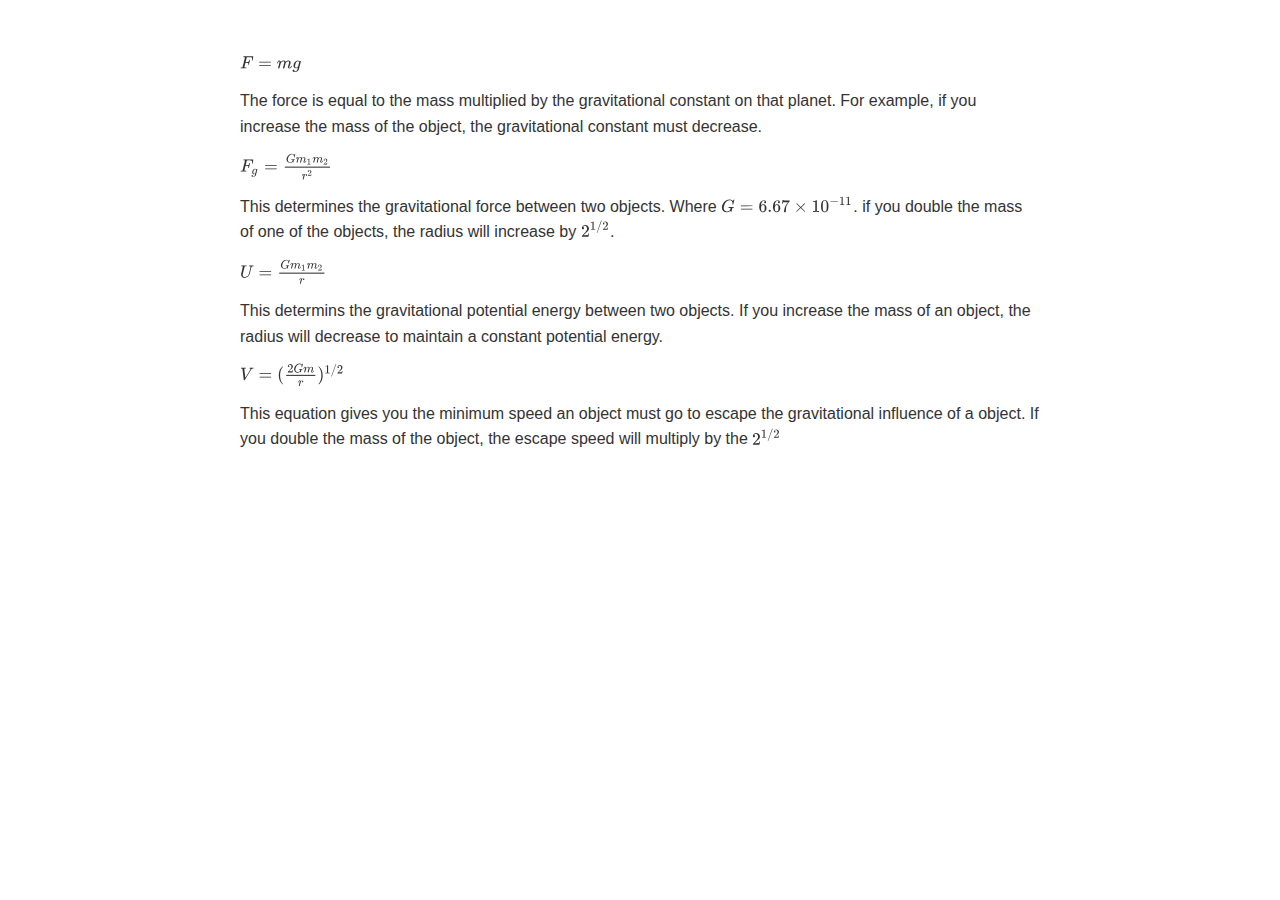
==== equations.html @ 5e61f036 "MathJax" ====
<!doctype html>
<html>
<head>
<meta charset='UTF-8'><meta name='viewport' content='width=device-width initial-scale=1'>
<title></title><link href='http://fonts.googleapis.com/css?family=Open+Sans:400italic,700italic,700,400&subset=latin,latin-ext' rel='stylesheet' type='text/css'><style type='text/css'>html, body {overflow-x: initial !important;}html { font-size: 14px; background-color: rgb(255, 255, 255); color: rgb(51, 51, 51); }
body { margin: 0px; padding: 0px; height: auto; bottom: 0px; top: 0px; left: 0px; right: 0px; font-family: 'Helvetica Neue', Helvetica, Arial, sans-serif; font-size: 1rem; line-height: 1.42857143; overflow-x: hidden; background-image: inherit; background-size: inherit; background-attachment: inherit; background-origin: inherit; background-clip: inherit; background-color: inherit; background-position: inherit inherit; background-repeat: inherit inherit; }
a:active, a:hover { outline: 0px; }
.in-text-selection, ::selection { background-color: rgb(181, 214, 252); text-shadow: none; background-position: initial initial; background-repeat: initial initial; }
#write { margin: 0px auto; height: auto; width: inherit; word-break: normal; word-wrap: break-word; position: relative; padding-bottom: 70px; white-space: pre-wrap; overflow-x: auto; }
.for-image #write { padding-left: 8px; padding-right: 8px; }
body.typora-export { padding-left: 30px; padding-right: 30px; }
@media screen and (max-width: 500px) { 
  body.typora-export { padding-left: 0px; padding-right: 0px; }
  .CodeMirror-sizer { margin-left: 0px !important; }
  .CodeMirror-gutters { display: none !important; }
}
.typora-export #write { margin: 0px auto; }
#write > p:first-child, #write > ul:first-child, #write > ol:first-child, #write > pre:first-child, #write > blockquote:first-child, #write > div:first-child, #write > table:first-child { margin-top: 30px; }
#write li > table:first-child { margin-top: -20px; }
img { max-width: 100%; vertical-align: middle; }
input, button, select, textarea { color: inherit; font-family: inherit; font-size: inherit; font-style: inherit; font-variant-caps: inherit; font-weight: inherit; line-height: inherit; }
input[type="checkbox"], input[type="radio"] { line-height: normal; padding: 0px; }
::before, ::after, * { box-sizing: border-box; }
#write p, #write h1, #write h2, #write h3, #write h4, #write h5, #write h6, #write div, #write pre { width: inherit; }
#write p, #write h1, #write h2, #write h3, #write h4, #write h5, #write h6 { position: relative; }
h1 { font-size: 2rem; }
h2 { font-size: 1.8rem; }
h3 { font-size: 1.6rem; }
h4 { font-size: 1.4rem; }
h5 { font-size: 1.2rem; }
h6 { font-size: 1rem; }
p { -webkit-margin-before: 1rem; -webkit-margin-after: 1rem; -webkit-margin-start: 0px; -webkit-margin-end: 0px; }
.mathjax-block { margin-top: 0px; margin-bottom: 0px; -webkit-margin-before: 0rem; -webkit-margin-after: 0rem; }
.hidden { display: none; }
.md-blockmeta { color: rgb(204, 204, 204); font-weight: bold; font-style: italic; }
a { cursor: pointer; }
#write input[type="checkbox"] { cursor: pointer; width: inherit; height: inherit; margin: 4px 0px 0px; }
tr { break-inside: avoid; break-after: auto; }
thead { display: table-header-group; }
table { border-collapse: collapse; border-spacing: 0px; width: 100%; overflow: auto; break-inside: auto; text-align: left; }
table.md-table td { min-width: 80px; }
.CodeMirror-gutters { border-right-width: 0px; background-color: inherit; }
.CodeMirror { text-align: left; }
.CodeMirror-placeholder { opacity: 0.3; }
.CodeMirror pre { padding: 0px 4px; }
.CodeMirror-lines { padding: 0px; }
div.hr:focus { cursor: none; }
pre { white-space: pre-wrap; }
.CodeMirror-gutters { margin-right: 4px; }
.md-fences { font-size: 0.9rem; display: block; break-inside: avoid; text-align: left; overflow: visible; white-space: pre; background-image: inherit; background-size: inherit; background-attachment: inherit; background-origin: inherit; background-clip: inherit; background-color: inherit; position: relative !important; background-position: inherit inherit; background-repeat: inherit inherit; }
.md-diagram-panel { width: 100%; margin-top: 10px; text-align: center; padding-top: 0px; padding-bottom: 8px; overflow-x: auto; }
.md-fences .CodeMirror.CodeMirror-wrap { top: -1.6em; margin-bottom: -1.6em; }
.md-fences.mock-cm { white-space: pre-wrap; }
.show-fences-line-number .md-fences { padding-left: 0px; }
.show-fences-line-number .md-fences.mock-cm { padding-left: 40px; }
.footnotes { opacity: 0.8; font-size: 0.9rem; padding-top: 1em; padding-bottom: 1em; }
.footnotes + .footnotes { margin-top: -1em; }
.md-reset { margin: 0px; padding: 0px; border: 0px; outline: 0px; vertical-align: top; background-color: transparent; text-decoration: none; text-shadow: none; float: none; position: static; width: auto; height: auto; white-space: nowrap; cursor: inherit; line-height: normal; font-weight: normal; text-align: left; box-sizing: content-box; direction: ltr; background-position: initial initial; background-repeat: initial initial; }
li div { padding-top: 0px; }
blockquote { margin: 1rem 0px; }
li p, li .mathjax-block { margin: 0.5rem 0px; }
li { margin: 0px; position: relative; }
blockquote > :last-child { margin-bottom: 0px; }
blockquote > :first-child { margin-top: 0px; }
.footnotes-area { color: rgb(136, 136, 136); margin-top: 0.714rem; padding-bottom: 0.143rem; }
@media print { 
  html, body { height: 100%; }
  .typora-export * { -webkit-print-color-adjust: exact; }
  h1, h2, h3, h4, h5, h6 { break-after: avoid-page; orphans: 2; }
  p { orphans: 4; }
  html.blink-to-pdf { font-size: 13px; }
  .typora-export #write { padding-left: 1cm; padding-right: 1cm; }
  .typora-export #write::after { height: 0px; }
  @page { margin: 20mm 0mm; }
}
.footnote-line { margin-top: 0.714em; font-size: 0.7em; }
a img, img a { cursor: pointer; }
pre.md-meta-block { font-size: 0.8rem; min-height: 2.86rem; white-space: pre-wrap; background-color: rgb(204, 204, 204); display: block; overflow-x: hidden; background-position: initial initial; background-repeat: initial initial; }
p .md-image:only-child { display: inline-block; width: 100%; text-align: center; }
#write .MathJax_Display { margin: 0.8em 0px 0px; }
.mathjax-block { white-space: pre; overflow: hidden; width: 100%; }
p + .mathjax-block { margin-top: -1.143rem; }
.mathjax-block:not(:empty)::after { display: none; }
[contenteditable="true"]:active, [contenteditable="true"]:focus { outline: none; box-shadow: none; }
.task-list { list-style-type: none; }
.task-list-item { position: relative; padding-left: 1em; }
.task-list-item input { position: absolute; top: 0px; left: 0px; }
.math { font-size: 1rem; }
.md-toc { min-height: 3.58rem; position: relative; font-size: 0.9rem; border-top-left-radius: 10px; border-top-right-radius: 10px; border-bottom-right-radius: 10px; border-bottom-left-radius: 10px; }
.md-toc-content { position: relative; margin-left: 0px; }
.md-toc::after, .md-toc-content::after { display: none; }
.md-toc-item { display: block; color: rgb(65, 131, 196); text-decoration: none; }
.md-toc-inner:hover { }
.md-toc-inner { display: inline-block; cursor: pointer; }
.md-toc-h1 .md-toc-inner { margin-left: 0px; font-weight: bold; }
.md-toc-h2 .md-toc-inner { margin-left: 2em; }
.md-toc-h3 .md-toc-inner { margin-left: 4em; }
.md-toc-h4 .md-toc-inner { margin-left: 6em; }
.md-toc-h5 .md-toc-inner { margin-left: 8em; }
.md-toc-h6 .md-toc-inner { margin-left: 10em; }
@media screen and (max-width: 48em) { 
  .md-toc-h3 .md-toc-inner { margin-left: 3.5em; }
  .md-toc-h4 .md-toc-inner { margin-left: 5em; }
  .md-toc-h5 .md-toc-inner { margin-left: 6.5em; }
  .md-toc-h6 .md-toc-inner { margin-left: 8em; }
}
a.md-toc-inner { font-size: inherit; font-style: inherit; font-weight: inherit; line-height: inherit; }
.footnote-line a:not(.reversefootnote) { color: inherit; }
.md-attr { display: none; }
.md-fn-count::after { content: '.'; }
.md-tag { opacity: 0.5; }
.md-comment { color: rgb(162, 127, 3); opacity: 0.8; font-family: monospace; }
code { text-align: left; }
h1 .md-tag, h2 .md-tag, h3 .md-tag, h4 .md-tag, h5 .md-tag, h6 .md-tag { font-weight: initial; opacity: 0.35; }
a.md-print-anchor { border: none !important; display: inline-block !important; position: absolute !important; width: 1px !important; right: 0px !important; outline: none !important; background-color: transparent !important; text-shadow: initial !important; background-position: initial initial !important; background-repeat: initial initial !important; }
.md-inline-math .MathJax_SVG .noError { display: none !important; }
.mathjax-block .MathJax_SVG_Display { text-align: center; margin: 1em 0em; position: relative; text-indent: 0px; max-width: none; max-height: none; min-height: 0px; min-width: 100%; width: auto; display: block !important; }
.MathJax_SVG_Display, .md-inline-math .MathJax_SVG_Display { width: auto; margin: inherit; display: inline-block !important; }
.MathJax_SVG .MJX-monospace { font-family: monospace; }
.MathJax_SVG .MJX-sans-serif { font-family: sans-serif; }
.MathJax_SVG { display: inline; font-style: normal; font-weight: normal; line-height: normal; zoom: 90%; text-indent: 0px; text-align: left; text-transform: none; letter-spacing: normal; word-spacing: normal; word-wrap: normal; white-space: nowrap; float: none; direction: ltr; max-width: none; max-height: none; min-width: 0px; min-height: 0px; border: 0px; padding: 0px; margin: 0px; }
.MathJax_SVG * { transition: none; }


@include-when-export url(http://fonts.googleapis.com/css?family=Open+Sans:400italic,700italic,700,400&subset=latin,latin-ext);

/**
 * css forked from https://github.com/GitbookIO/gitbook 
 * www.gitbook.com
 * Apache License
 * https://github.com/GitbookIO/gitbook/blob/master/LICENSE
 **/

@font-face {
    font-family: 'Open Sans';
    font-style: normal;
    font-weight: normal;
    src: local('Open Sans Regular'),url('file:///Users/riemannian.hypersquares/Library/Application%20Support/abnerworks.Typora/themes/github/400.woff') format('woff')
}

@font-face {
    font-family: 'Open Sans';
    font-style: italic;
    font-weight: normal;
    src: local('Open Sans Italic'),url('file:///Users/riemannian.hypersquares/Library/Application%20Support/abnerworks.Typora/themes/github/400i.woff') format('woff')
}

@font-face {
    font-family: 'Open Sans';
    font-style: normal;
    font-weight: bold;
    src: local('Open Sans Bold'),url('file:///Users/riemannian.hypersquares/Library/Application%20Support/abnerworks.Typora/themes/github/700.woff') format('woff')
}

@font-face {
    font-family: 'Open Sans';
    font-style: italic;
    font-weight: bold;
    src: local('Open Sans Bold Italic'),url('file:///Users/riemannian.hypersquares/Library/Application%20Support/abnerworks.Typora/themes/github/700i.woff') format('woff')
}

html {
    font-size: 16px;
}

body {
    font-family: "Open Sans","Clear Sans","Helvetica Neue",Helvetica,Arial,sans-serif;
    color: rgb(51, 51, 51);
    line-height: 1.6;
}

#write{
    max-width: 860px;
  	margin: 0 auto;
  	padding: 20px 30px 40px 30px;
	padding-top: 20px;
    padding-bottom: 100px;
}
#write > ul:first-child,
#write > ol:first-child{
    margin-top: 30px;
}

body > *:first-child {
    margin-top: 0 !important;
}
body > *:last-child {
    margin-bottom: 0 !important;
}
a {
    color: #4183C4;
}
h1,
h2,
h3,
h4,
h5,
h6 {
    position: relative;
    margin-top: 1rem;
    margin-bottom: 1rem;
    font-weight: bold;
    line-height: 1.4;
    cursor: text;
}
h1:hover a.anchor,
h2:hover a.anchor,
h3:hover a.anchor,
h4:hover a.anchor,
h5:hover a.anchor,
h6:hover a.anchor {
    /*background: url("file:///Users/riemannian.hypersquares/Library/Application%20Support/images/modules/styleguide/para.png") no-repeat 10px center;*/
    text-decoration: none;
}
h1 tt,
h1 code {
    font-size: inherit;
}
h2 tt,
h2 code {
    font-size: inherit;
}
h3 tt,
h3 code {
    font-size: inherit;
}
h4 tt,
h4 code {
    font-size: inherit;
}
h5 tt,
h5 code {
    font-size: inherit;
}
h6 tt,
h6 code {
    font-size: inherit;
}
h1 {
    padding-bottom: .3em;
    font-size: 2.25em;
    line-height: 1.2;
    border-bottom: 1px solid #eee;
}
h2 {
   padding-bottom: .3em;
    font-size: 1.75em;
    line-height: 1.225;
    border-bottom: 1px solid #eee;
}
h3 {
    font-size: 1.5em;
    line-height: 1.43;
}
h4 {
    font-size: 1.25em;
}
h5 {
    font-size: 1em;
}
h6 {
   font-size: 1em;
    color: #777;
}
p,
blockquote,
ul,
ol,
dl,
table{
    margin: 0.8em 0;
}
li>ol,
li>ul {
    margin: 0 0;
}
hr {
    height: 4px;
    padding: 0;
    margin: 16px 0;
    background-color: #e7e7e7;
    border: 0 none;
    overflow: hidden;
    box-sizing: content-box;
    border-bottom: 1px solid #ddd;
}

body > h2:first-child {
    margin-top: 0;
    padding-top: 0;
}
body > h1:first-child {
    margin-top: 0;
    padding-top: 0;
}
body > h1:first-child + h2 {
    margin-top: 0;
    padding-top: 0;
}
body > h3:first-child,
body > h4:first-child,
body > h5:first-child,
body > h6:first-child {
    margin-top: 0;
    padding-top: 0;
}
a:first-child h1,
a:first-child h2,
a:first-child h3,
a:first-child h4,
a:first-child h5,
a:first-child h6 {
    margin-top: 0;
    padding-top: 0;
}
h1 p,
h2 p,
h3 p,
h4 p,
h5 p,
h6 p {
    margin-top: 0;
}
li p.first {
    display: inline-block;
}
ul,
ol {
    padding-left: 30px;
}
ul:first-child,
ol:first-child {
    margin-top: 0;
}
ul:last-child,
ol:last-child {
    margin-bottom: 0;
}
blockquote {
    border-left: 4px solid #dddddd;
    padding: 0 15px;
    color: #777777;
}
blockquote blockquote {
    padding-right: 0;
}
table {
    padding: 0;
    word-break: initial;
}
table tr {
    border-top: 1px solid #cccccc;
    background-color: white;
    margin: 0;
    padding: 0;
}
table tr:nth-child(2n) {
    background-color: #f8f8f8;
}
table tr th {
    font-weight: bold;
    border: 1px solid #cccccc;
    text-align: left;
    margin: 0;
    padding: 6px 13px;
}
table tr td {
    border: 1px solid #cccccc;
    text-align: left;
    margin: 0;
    padding: 6px 13px;
}
table tr th:first-child,
table tr td:first-child {
    margin-top: 0;
}
table tr th:last-child,
table tr td:last-child {
    margin-bottom: 0;
}

.CodeMirror-gutters {
    border-right: 1px solid #ddd;
}

.md-fences,
code,
tt {
    border: 1px solid #ddd;
    background-color: #f8f8f8;
    border-radius: 3px;
    padding: 0;
    font-family: Consolas, "Liberation Mono", Courier, monospace;
    padding: 2px 4px 0px 4px;
    font-size: 0.9em;
}

.md-fences {
    margin-bottom: 15px;
    margin-top: 15px;
    padding: 0.2em 1em;
    padding-top: 8px;
    padding-bottom: 6px;
}
.task-list{
	padding-left: 0;
}

.task-list-item {
	padding-left:32px;
}

.task-list-item input {
  top: 3px;
  left: 8px;
}

@media screen and (min-width: 914px) {
    /*body {
        width: 854px;
        margin: 0 auto;
    }*/
}
@media print {
    html {
        font-size: 13px;
    }
    table,
    pre {
        page-break-inside: avoid;
    }
    pre {
        word-wrap: break-word;
    }
}

.md-fences {
	background-color: #f8f8f8;
}
#write pre.md-meta-block {
	padding: 1rem;
    font-size: 85%;
    line-height: 1.45;
    background-color: #f7f7f7;
    border: 0;
    border-radius: 3px;
    color: #777777;
    margin-top: 0 !important;
}

.mathjax-block>.code-tooltip {
	bottom: .375rem;
}

#write>h3.md-focus:before{
	left: -1.5625rem;
	top: .375rem;
}
#write>h4.md-focus:before{
	left: -1.5625rem;
	top: .285714286rem;
}
#write>h5.md-focus:before{
	left: -1.5625rem;
	top: .285714286rem;
}
#write>h6.md-focus:before{
	left: -1.5625rem;
	top: .285714286rem;
}
.md-image>.md-meta {
    border: 1px solid #ddd;
    border-radius: 3px;
    font-family: Consolas, "Liberation Mono", Courier, monospace;
    padding: 2px 4px 0px 4px;
    font-size: 0.9em;
    color: inherit;
}

.md-tag{
	color: inherit;
}

.md-toc { 
    margin-top:20px;
    padding-bottom:20px;
}

#typora-quick-open {
    border: 1px solid #ddd;
    background-color: #f8f8f8;
}

#typora-quick-open-item {
    background-color: #FAFAFA;
    border-color: #FEFEFE #e5e5e5 #e5e5e5 #eee;
    border-style: solid;
    border-width: 1px;
}

#md-notification:before {
    top: 10px;
}

/** focus mode */
.on-focus-mode blockquote {
    border-left-color: rgba(85, 85, 85, 0.12);
}

header, .context-menu, .megamenu-content, footer{
    font-family: "Segoe UI", "Arial", sans-serif;
}


</style>
</head>
<body class='typora-export' >
<div  id='write'  class = 'is-mac'><p><span class="MathJax_Preview"></span><span class="MathJax_SVG" id="MathJax-Element-5-Frame" tabindex="-1" style="font-size: 100%; display: inline-block;"><svg xmlns:xlink="http://www.w3.org/1999/xlink" width="7.996ex" height="2.461ex" viewBox="0 -755.9 3442.6 1059.4" role="img" focusable="false" style="vertical-align: -0.705ex;"><defs><path stroke-width="1" id="E7-MJMATHI-46" d="M48 1Q31 1 31 11Q31 13 34 25Q38 41 42 43T65 46Q92 46 125 49Q139 52 144 61Q146 66 215 342T285 622Q285 629 281 629Q273 632 228 634H197Q191 640 191 642T193 659Q197 676 203 680H742Q749 676 749 669Q749 664 736 557T722 447Q720 440 702 440H690Q683 445 683 453Q683 454 686 477T689 530Q689 560 682 579T663 610T626 626T575 633T503 634H480Q398 633 393 631Q388 629 386 623Q385 622 352 492L320 363H375Q378 363 398 363T426 364T448 367T472 374T489 386Q502 398 511 419T524 457T529 475Q532 480 548 480H560Q567 475 567 470Q567 467 536 339T502 207Q500 200 482 200H470Q463 206 463 212Q463 215 468 234T473 274Q473 303 453 310T364 317H309L277 190Q245 66 245 60Q245 46 334 46H359Q365 40 365 39T363 19Q359 6 353 0H336Q295 2 185 2Q120 2 86 2T48 1Z"></path><path stroke-width="1" id="E7-MJMAIN-3D" d="M56 347Q56 360 70 367H707Q722 359 722 347Q722 336 708 328L390 327H72Q56 332 56 347ZM56 153Q56 168 72 173H708Q722 163 722 153Q722 140 707 133H70Q56 140 56 153Z"></path><path stroke-width="1" id="E7-MJMATHI-6D" d="M21 287Q22 293 24 303T36 341T56 388T88 425T132 442T175 435T205 417T221 395T229 376L231 369Q231 367 232 367L243 378Q303 442 384 442Q401 442 415 440T441 433T460 423T475 411T485 398T493 385T497 373T500 364T502 357L510 367Q573 442 659 442Q713 442 746 415T780 336Q780 285 742 178T704 50Q705 36 709 31T724 26Q752 26 776 56T815 138Q818 149 821 151T837 153Q857 153 857 145Q857 144 853 130Q845 101 831 73T785 17T716 -10Q669 -10 648 17T627 73Q627 92 663 193T700 345Q700 404 656 404H651Q565 404 506 303L499 291L466 157Q433 26 428 16Q415 -11 385 -11Q372 -11 364 -4T353 8T350 18Q350 29 384 161L420 307Q423 322 423 345Q423 404 379 404H374Q288 404 229 303L222 291L189 157Q156 26 151 16Q138 -11 108 -11Q95 -11 87 -5T76 7T74 17Q74 30 112 181Q151 335 151 342Q154 357 154 369Q154 405 129 405Q107 405 92 377T69 316T57 280Q55 278 41 278H27Q21 284 21 287Z"></path><path stroke-width="1" id="E7-MJMATHI-67" d="M311 43Q296 30 267 15T206 0Q143 0 105 45T66 160Q66 265 143 353T314 442Q361 442 401 394L404 398Q406 401 409 404T418 412T431 419T447 422Q461 422 470 413T480 394Q480 379 423 152T363 -80Q345 -134 286 -169T151 -205Q10 -205 10 -137Q10 -111 28 -91T74 -71Q89 -71 102 -80T116 -111Q116 -121 114 -130T107 -144T99 -154T92 -162L90 -164H91Q101 -167 151 -167Q189 -167 211 -155Q234 -144 254 -122T282 -75Q288 -56 298 -13Q311 35 311 43ZM384 328L380 339Q377 350 375 354T369 368T359 382T346 393T328 402T306 405Q262 405 221 352Q191 313 171 233T151 117Q151 38 213 38Q269 38 323 108L331 118L384 328Z"></path></defs><g stroke="currentColor" fill="currentColor" stroke-width="0" transform="matrix(1 0 0 -1 0 0)"><use xlink:href="#E7-MJMATHI-46" x="0" y="0"></use><use xlink:href="#E7-MJMAIN-3D" x="1027" y="0"></use><use xlink:href="#E7-MJMATHI-6D" x="2083" y="0"></use><use xlink:href="#E7-MJMATHI-67" x="2962" y="0"></use></g></svg></span><script type="math/tex" id="MathJax-Element-5">F=mg</script></p><p>The force is equal to the mass multiplied by the gravitational constant on that planet. For example, if you increase the mass of the object, the gravitational constant must decrease.</p><p></p><p><span class="MathJax_Preview"></span><span class="MathJax_SVG" id="MathJax-Element-34-Frame" tabindex="-1" style="font-size: 100%; display: inline-block;"><svg xmlns:xlink="http://www.w3.org/1999/xlink" width="12.119ex" height="3.745ex" viewBox="0 -1107.7 5217.8 1612.3" role="img" focusable="false" style="vertical-align: -1.172ex;"><defs><path stroke-width="1" id="E68-MJMATHI-46" d="M48 1Q31 1 31 11Q31 13 34 25Q38 41 42 43T65 46Q92 46 125 49Q139 52 144 61Q146 66 215 342T285 622Q285 629 281 629Q273 632 228 634H197Q191 640 191 642T193 659Q197 676 203 680H742Q749 676 749 669Q749 664 736 557T722 447Q720 440 702 440H690Q683 445 683 453Q683 454 686 477T689 530Q689 560 682 579T663 610T626 626T575 633T503 634H480Q398 633 393 631Q388 629 386 623Q385 622 352 492L320 363H375Q378 363 398 363T426 364T448 367T472 374T489 386Q502 398 511 419T524 457T529 475Q532 480 548 480H560Q567 475 567 470Q567 467 536 339T502 207Q500 200 482 200H470Q463 206 463 212Q463 215 468 234T473 274Q473 303 453 310T364 317H309L277 190Q245 66 245 60Q245 46 334 46H359Q365 40 365 39T363 19Q359 6 353 0H336Q295 2 185 2Q120 2 86 2T48 1Z"></path><path stroke-width="1" id="E68-MJMATHI-67" d="M311 43Q296 30 267 15T206 0Q143 0 105 45T66 160Q66 265 143 353T314 442Q361 442 401 394L404 398Q406 401 409 404T418 412T431 419T447 422Q461 422 470 413T480 394Q480 379 423 152T363 -80Q345 -134 286 -169T151 -205Q10 -205 10 -137Q10 -111 28 -91T74 -71Q89 -71 102 -80T116 -111Q116 -121 114 -130T107 -144T99 -154T92 -162L90 -164H91Q101 -167 151 -167Q189 -167 211 -155Q234 -144 254 -122T282 -75Q288 -56 298 -13Q311 35 311 43ZM384 328L380 339Q377 350 375 354T369 368T359 382T346 393T328 402T306 405Q262 405 221 352Q191 313 171 233T151 117Q151 38 213 38Q269 38 323 108L331 118L384 328Z"></path><path stroke-width="1" id="E68-MJMAIN-3D" d="M56 347Q56 360 70 367H707Q722 359 722 347Q722 336 708 328L390 327H72Q56 332 56 347ZM56 153Q56 168 72 173H708Q722 163 722 153Q722 140 707 133H70Q56 140 56 153Z"></path><path stroke-width="1" id="E68-MJMATHI-47" d="M50 252Q50 367 117 473T286 641T490 704Q580 704 633 653Q642 643 648 636T656 626L657 623Q660 623 684 649Q691 655 699 663T715 679T725 690L740 705H746Q760 705 760 698Q760 694 728 561Q692 422 692 421Q690 416 687 415T669 413H653Q647 419 647 422Q647 423 648 429T650 449T651 481Q651 552 619 605T510 659Q492 659 471 656T418 643T357 615T294 567T236 496T189 394T158 260Q156 242 156 221Q156 173 170 136T206 79T256 45T308 28T353 24Q407 24 452 47T514 106Q517 114 529 161T541 214Q541 222 528 224T468 227H431Q425 233 425 235T427 254Q431 267 437 273H454Q494 271 594 271Q634 271 659 271T695 272T707 272Q721 272 721 263Q721 261 719 249Q714 230 709 228Q706 227 694 227Q674 227 653 224Q646 221 643 215T629 164Q620 131 614 108Q589 6 586 3Q584 1 581 1Q571 1 553 21T530 52Q530 53 528 52T522 47Q448 -22 322 -22Q201 -22 126 55T50 252Z"></path><path stroke-width="1" id="E68-MJMATHI-6D" d="M21 287Q22 293 24 303T36 341T56 388T88 425T132 442T175 435T205 417T221 395T229 376L231 369Q231 367 232 367L243 378Q303 442 384 442Q401 442 415 440T441 433T460 423T475 411T485 398T493 385T497 373T500 364T502 357L510 367Q573 442 659 442Q713 442 746 415T780 336Q780 285 742 178T704 50Q705 36 709 31T724 26Q752 26 776 56T815 138Q818 149 821 151T837 153Q857 153 857 145Q857 144 853 130Q845 101 831 73T785 17T716 -10Q669 -10 648 17T627 73Q627 92 663 193T700 345Q700 404 656 404H651Q565 404 506 303L499 291L466 157Q433 26 428 16Q415 -11 385 -11Q372 -11 364 -4T353 8T350 18Q350 29 384 161L420 307Q423 322 423 345Q423 404 379 404H374Q288 404 229 303L222 291L189 157Q156 26 151 16Q138 -11 108 -11Q95 -11 87 -5T76 7T74 17Q74 30 112 181Q151 335 151 342Q154 357 154 369Q154 405 129 405Q107 405 92 377T69 316T57 280Q55 278 41 278H27Q21 284 21 287Z"></path><path stroke-width="1" id="E68-MJMAIN-31" d="M213 578L200 573Q186 568 160 563T102 556H83V602H102Q149 604 189 617T245 641T273 663Q275 666 285 666Q294 666 302 660V361L303 61Q310 54 315 52T339 48T401 46H427V0H416Q395 3 257 3Q121 3 100 0H88V46H114Q136 46 152 46T177 47T193 50T201 52T207 57T213 61V578Z"></path><path stroke-width="1" id="E68-MJMAIN-32" d="M109 429Q82 429 66 447T50 491Q50 562 103 614T235 666Q326 666 387 610T449 465Q449 422 429 383T381 315T301 241Q265 210 201 149L142 93L218 92Q375 92 385 97Q392 99 409 186V189H449V186Q448 183 436 95T421 3V0H50V19V31Q50 38 56 46T86 81Q115 113 136 137Q145 147 170 174T204 211T233 244T261 278T284 308T305 340T320 369T333 401T340 431T343 464Q343 527 309 573T212 619Q179 619 154 602T119 569T109 550Q109 549 114 549Q132 549 151 535T170 489Q170 464 154 447T109 429Z"></path><path stroke-width="1" id="E68-MJMATHI-72" d="M21 287Q22 290 23 295T28 317T38 348T53 381T73 411T99 433T132 442Q161 442 183 430T214 408T225 388Q227 382 228 382T236 389Q284 441 347 441H350Q398 441 422 400Q430 381 430 363Q430 333 417 315T391 292T366 288Q346 288 334 299T322 328Q322 376 378 392Q356 405 342 405Q286 405 239 331Q229 315 224 298T190 165Q156 25 151 16Q138 -11 108 -11Q95 -11 87 -5T76 7T74 17Q74 30 114 189T154 366Q154 405 128 405Q107 405 92 377T68 316T57 280Q55 278 41 278H27Q21 284 21 287Z"></path></defs><g stroke="currentColor" fill="currentColor" stroke-width="0" transform="matrix(1 0 0 -1 0 0)"><use xlink:href="#E68-MJMATHI-46" x="0" y="0"></use><use transform="scale(0.707)" xlink:href="#E68-MJMATHI-67" x="910" y="-213"></use><use xlink:href="#E68-MJMAIN-3D" x="1361" y="0"></use><g transform="translate(2139,0)"><g transform="translate(397,0)"><rect stroke="none" width="2560" height="60" x="0" y="220"></rect><g transform="translate(60,510)"><use transform="scale(0.707)" xlink:href="#E68-MJMATHI-47" x="0" y="0"></use><g transform="translate(556,0)"><use transform="scale(0.707)" xlink:href="#E68-MJMATHI-6D" x="0" y="0"></use><use transform="scale(0.5)" xlink:href="#E68-MJMAIN-31" x="1242" y="-213"></use></g><g transform="translate(1498,0)"><use transform="scale(0.707)" xlink:href="#E68-MJMATHI-6D" x="0" y="0"></use><use transform="scale(0.5)" xlink:href="#E68-MJMAIN-32" x="1242" y="-213"></use></g></g><g transform="translate(960,-443)"><use transform="scale(0.707)" xlink:href="#E68-MJMATHI-72" x="0" y="0"></use><use transform="scale(0.5)" xlink:href="#E68-MJMAIN-32" x="638" y="408"></use></g></g></g></g></svg></span><script type="math/tex" id="MathJax-Element-34">F_g=\frac{Gm_1m_2}{r^2}</script></p><p>This determines the gravitational force between two objects. Where <span class="MathJax_Preview"></span><span class="MathJax_SVG" id="MathJax-Element-54-Frame" tabindex="-1" style="font-size: 100%; display: inline-block;"><svg xmlns:xlink="http://www.w3.org/1999/xlink" width="17.379ex" height="2.461ex" viewBox="0 -956.9 7482.8 1059.4" role="img" focusable="false" style="vertical-align: -0.238ex;"><defs><path stroke-width="1" id="E102-MJMATHI-47" d="M50 252Q50 367 117 473T286 641T490 704Q580 704 633 653Q642 643 648 636T656 626L657 623Q660 623 684 649Q691 655 699 663T715 679T725 690L740 705H746Q760 705 760 698Q760 694 728 561Q692 422 692 421Q690 416 687 415T669 413H653Q647 419 647 422Q647 423 648 429T650 449T651 481Q651 552 619 605T510 659Q492 659 471 656T418 643T357 615T294 567T236 496T189 394T158 260Q156 242 156 221Q156 173 170 136T206 79T256 45T308 28T353 24Q407 24 452 47T514 106Q517 114 529 161T541 214Q541 222 528 224T468 227H431Q425 233 425 235T427 254Q431 267 437 273H454Q494 271 594 271Q634 271 659 271T695 272T707 272Q721 272 721 263Q721 261 719 249Q714 230 709 228Q706 227 694 227Q674 227 653 224Q646 221 643 215T629 164Q620 131 614 108Q589 6 586 3Q584 1 581 1Q571 1 553 21T530 52Q530 53 528 52T522 47Q448 -22 322 -22Q201 -22 126 55T50 252Z"></path><path stroke-width="1" id="E102-MJMAIN-3D" d="M56 347Q56 360 70 367H707Q722 359 722 347Q722 336 708 328L390 327H72Q56 332 56 347ZM56 153Q56 168 72 173H708Q722 163 722 153Q722 140 707 133H70Q56 140 56 153Z"></path><path stroke-width="1" id="E102-MJMAIN-36" d="M42 313Q42 476 123 571T303 666Q372 666 402 630T432 550Q432 525 418 510T379 495Q356 495 341 509T326 548Q326 592 373 601Q351 623 311 626Q240 626 194 566Q147 500 147 364L148 360Q153 366 156 373Q197 433 263 433H267Q313 433 348 414Q372 400 396 374T435 317Q456 268 456 210V192Q456 169 451 149Q440 90 387 34T253 -22Q225 -22 199 -14T143 16T92 75T56 172T42 313ZM257 397Q227 397 205 380T171 335T154 278T148 216Q148 133 160 97T198 39Q222 21 251 21Q302 21 329 59Q342 77 347 104T352 209Q352 289 347 316T329 361Q302 397 257 397Z"></path><path stroke-width="1" id="E102-MJMAIN-2E" d="M78 60Q78 84 95 102T138 120Q162 120 180 104T199 61Q199 36 182 18T139 0T96 17T78 60Z"></path><path stroke-width="1" id="E102-MJMAIN-37" d="M55 458Q56 460 72 567L88 674Q88 676 108 676H128V672Q128 662 143 655T195 646T364 644H485V605L417 512Q408 500 387 472T360 435T339 403T319 367T305 330T292 284T284 230T278 162T275 80Q275 66 275 52T274 28V19Q270 2 255 -10T221 -22Q210 -22 200 -19T179 0T168 40Q168 198 265 368Q285 400 349 489L395 552H302Q128 552 119 546Q113 543 108 522T98 479L95 458V455H55V458Z"></path><path stroke-width="1" id="E102-MJMAIN-D7" d="M630 29Q630 9 609 9Q604 9 587 25T493 118L389 222L284 117Q178 13 175 11Q171 9 168 9Q160 9 154 15T147 29Q147 36 161 51T255 146L359 250L255 354Q174 435 161 449T147 471Q147 480 153 485T168 490Q173 490 175 489Q178 487 284 383L389 278L493 382Q570 459 587 475T609 491Q630 491 630 471Q630 464 620 453T522 355L418 250L522 145Q606 61 618 48T630 29Z"></path><path stroke-width="1" id="E102-MJMAIN-31" d="M213 578L200 573Q186 568 160 563T102 556H83V602H102Q149 604 189 617T245 641T273 663Q275 666 285 666Q294 666 302 660V361L303 61Q310 54 315 52T339 48T401 46H427V0H416Q395 3 257 3Q121 3 100 0H88V46H114Q136 46 152 46T177 47T193 50T201 52T207 57T213 61V578Z"></path><path stroke-width="1" id="E102-MJMAIN-30" d="M96 585Q152 666 249 666Q297 666 345 640T423 548Q460 465 460 320Q460 165 417 83Q397 41 362 16T301 -15T250 -22Q224 -22 198 -16T137 16T82 83Q39 165 39 320Q39 494 96 585ZM321 597Q291 629 250 629Q208 629 178 597Q153 571 145 525T137 333Q137 175 145 125T181 46Q209 16 250 16Q290 16 318 46Q347 76 354 130T362 333Q362 478 354 524T321 597Z"></path><path stroke-width="1" id="E102-MJMAIN-2212" d="M84 237T84 250T98 270H679Q694 262 694 250T679 230H98Q84 237 84 250Z"></path></defs><g stroke="currentColor" fill="currentColor" stroke-width="0" transform="matrix(1 0 0 -1 0 0)"><use xlink:href="#E102-MJMATHI-47" x="0" y="0"></use><use xlink:href="#E102-MJMAIN-3D" x="1064" y="0"></use><g transform="translate(2120,0)"><use xlink:href="#E102-MJMAIN-36"></use><use xlink:href="#E102-MJMAIN-2E" x="500" y="0"></use><use xlink:href="#E102-MJMAIN-36" x="779" y="0"></use><use xlink:href="#E102-MJMAIN-37" x="1279" y="0"></use></g><use xlink:href="#E102-MJMAIN-D7" x="4122" y="0"></use><g transform="translate(5123,0)"><use xlink:href="#E102-MJMAIN-31"></use><use xlink:href="#E102-MJMAIN-30" x="500" y="0"></use><g transform="translate(1001,393)"><use transform="scale(0.707)" xlink:href="#E102-MJMAIN-2212" x="0" y="0"></use><g transform="translate(550,0)"><use transform="scale(0.707)" xlink:href="#E102-MJMAIN-31"></use><use transform="scale(0.707)" xlink:href="#E102-MJMAIN-31" x="500" y="0"></use></g></g></g></g></svg></span><script type="math/tex" id="MathJax-Element-54">G=6.67\times10^{-11}</script>. if you double the mass of one of the objects, the radius will increase by <span class="MathJax_Preview"></span><span class="MathJax_SVG" id="MathJax-Element-63-Frame" tabindex="-1" style="font-size: 100%; display: inline-block;"><svg xmlns:xlink="http://www.w3.org/1999/xlink" width="3.861ex" height="2.577ex" viewBox="0 -1007.2 1662.2 1109.7" role="img" focusable="false" style="vertical-align: -0.238ex;"><defs><path stroke-width="1" id="E119-MJMAIN-32" d="M109 429Q82 429 66 447T50 491Q50 562 103 614T235 666Q326 666 387 610T449 465Q449 422 429 383T381 315T301 241Q265 210 201 149L142 93L218 92Q375 92 385 97Q392 99 409 186V189H449V186Q448 183 436 95T421 3V0H50V19V31Q50 38 56 46T86 81Q115 113 136 137Q145 147 170 174T204 211T233 244T261 278T284 308T305 340T320 369T333 401T340 431T343 464Q343 527 309 573T212 619Q179 619 154 602T119 569T109 550Q109 549 114 549Q132 549 151 535T170 489Q170 464 154 447T109 429Z"></path><path stroke-width="1" id="E119-MJMAIN-31" d="M213 578L200 573Q186 568 160 563T102 556H83V602H102Q149 604 189 617T245 641T273 663Q275 666 285 666Q294 666 302 660V361L303 61Q310 54 315 52T339 48T401 46H427V0H416Q395 3 257 3Q121 3 100 0H88V46H114Q136 46 152 46T177 47T193 50T201 52T207 57T213 61V578Z"></path><path stroke-width="1" id="E119-MJMAIN-2F" d="M423 750Q432 750 438 744T444 730Q444 725 271 248T92 -240Q85 -250 75 -250Q68 -250 62 -245T56 -231Q56 -221 230 257T407 740Q411 750 423 750Z"></path></defs><g stroke="currentColor" fill="currentColor" stroke-width="0" transform="matrix(1 0 0 -1 0 0)"><use xlink:href="#E119-MJMAIN-32" x="0" y="0"></use><g transform="translate(500,393)"><use transform="scale(0.707)" xlink:href="#E119-MJMAIN-31" x="0" y="0"></use><use transform="scale(0.707)" xlink:href="#E119-MJMAIN-2F" x="500" y="0"></use><use transform="scale(0.707)" xlink:href="#E119-MJMAIN-32" x="1001" y="0"></use></g></g></svg></span><script type="math/tex" id="MathJax-Element-63">2^{1/2}</script>.</p><p></p><p><span class="MathJax_Preview"></span><span class="MathJax_SVG" id="MathJax-Element-87-Frame" tabindex="-1" style="font-size: 100%; display: inline-block;"><svg xmlns:xlink="http://www.w3.org/1999/xlink" width="11.385ex" height="3.628ex" viewBox="0 -1107.7 4902 1562" role="img" focusable="false" style="vertical-align: -1.055ex;"><defs><path stroke-width="1" id="E171-MJMATHI-55" d="M107 637Q73 637 71 641Q70 643 70 649Q70 673 81 682Q83 683 98 683Q139 681 234 681Q268 681 297 681T342 682T362 682Q378 682 378 672Q378 670 376 658Q371 641 366 638H364Q362 638 359 638T352 638T343 637T334 637Q295 636 284 634T266 623Q265 621 238 518T184 302T154 169Q152 155 152 140Q152 86 183 55T269 24Q336 24 403 69T501 205L552 406Q599 598 599 606Q599 633 535 637Q511 637 511 648Q511 650 513 660Q517 676 519 679T529 683Q532 683 561 682T645 680Q696 680 723 681T752 682Q767 682 767 672Q767 650 759 642Q756 637 737 637Q666 633 648 597Q646 592 598 404Q557 235 548 205Q515 105 433 42T263 -22Q171 -22 116 34T60 167V183Q60 201 115 421Q164 622 164 628Q164 635 107 637Z"></path><path stroke-width="1" id="E171-MJMAIN-3D" d="M56 347Q56 360 70 367H707Q722 359 722 347Q722 336 708 328L390 327H72Q56 332 56 347ZM56 153Q56 168 72 173H708Q722 163 722 153Q722 140 707 133H70Q56 140 56 153Z"></path><path stroke-width="1" id="E171-MJMATHI-47" d="M50 252Q50 367 117 473T286 641T490 704Q580 704 633 653Q642 643 648 636T656 626L657 623Q660 623 684 649Q691 655 699 663T715 679T725 690L740 705H746Q760 705 760 698Q760 694 728 561Q692 422 692 421Q690 416 687 415T669 413H653Q647 419 647 422Q647 423 648 429T650 449T651 481Q651 552 619 605T510 659Q492 659 471 656T418 643T357 615T294 567T236 496T189 394T158 260Q156 242 156 221Q156 173 170 136T206 79T256 45T308 28T353 24Q407 24 452 47T514 106Q517 114 529 161T541 214Q541 222 528 224T468 227H431Q425 233 425 235T427 254Q431 267 437 273H454Q494 271 594 271Q634 271 659 271T695 272T707 272Q721 272 721 263Q721 261 719 249Q714 230 709 228Q706 227 694 227Q674 227 653 224Q646 221 643 215T629 164Q620 131 614 108Q589 6 586 3Q584 1 581 1Q571 1 553 21T530 52Q530 53 528 52T522 47Q448 -22 322 -22Q201 -22 126 55T50 252Z"></path><path stroke-width="1" id="E171-MJMATHI-6D" d="M21 287Q22 293 24 303T36 341T56 388T88 425T132 442T175 435T205 417T221 395T229 376L231 369Q231 367 232 367L243 378Q303 442 384 442Q401 442 415 440T441 433T460 423T475 411T485 398T493 385T497 373T500 364T502 357L510 367Q573 442 659 442Q713 442 746 415T780 336Q780 285 742 178T704 50Q705 36 709 31T724 26Q752 26 776 56T815 138Q818 149 821 151T837 153Q857 153 857 145Q857 144 853 130Q845 101 831 73T785 17T716 -10Q669 -10 648 17T627 73Q627 92 663 193T700 345Q700 404 656 404H651Q565 404 506 303L499 291L466 157Q433 26 428 16Q415 -11 385 -11Q372 -11 364 -4T353 8T350 18Q350 29 384 161L420 307Q423 322 423 345Q423 404 379 404H374Q288 404 229 303L222 291L189 157Q156 26 151 16Q138 -11 108 -11Q95 -11 87 -5T76 7T74 17Q74 30 112 181Q151 335 151 342Q154 357 154 369Q154 405 129 405Q107 405 92 377T69 316T57 280Q55 278 41 278H27Q21 284 21 287Z"></path><path stroke-width="1" id="E171-MJMAIN-31" d="M213 578L200 573Q186 568 160 563T102 556H83V602H102Q149 604 189 617T245 641T273 663Q275 666 285 666Q294 666 302 660V361L303 61Q310 54 315 52T339 48T401 46H427V0H416Q395 3 257 3Q121 3 100 0H88V46H114Q136 46 152 46T177 47T193 50T201 52T207 57T213 61V578Z"></path><path stroke-width="1" id="E171-MJMAIN-32" d="M109 429Q82 429 66 447T50 491Q50 562 103 614T235 666Q326 666 387 610T449 465Q449 422 429 383T381 315T301 241Q265 210 201 149L142 93L218 92Q375 92 385 97Q392 99 409 186V189H449V186Q448 183 436 95T421 3V0H50V19V31Q50 38 56 46T86 81Q115 113 136 137Q145 147 170 174T204 211T233 244T261 278T284 308T305 340T320 369T333 401T340 431T343 464Q343 527 309 573T212 619Q179 619 154 602T119 569T109 550Q109 549 114 549Q132 549 151 535T170 489Q170 464 154 447T109 429Z"></path><path stroke-width="1" id="E171-MJMATHI-72" d="M21 287Q22 290 23 295T28 317T38 348T53 381T73 411T99 433T132 442Q161 442 183 430T214 408T225 388Q227 382 228 382T236 389Q284 441 347 441H350Q398 441 422 400Q430 381 430 363Q430 333 417 315T391 292T366 288Q346 288 334 299T322 328Q322 376 378 392Q356 405 342 405Q286 405 239 331Q229 315 224 298T190 165Q156 25 151 16Q138 -11 108 -11Q95 -11 87 -5T76 7T74 17Q74 30 114 189T154 366Q154 405 128 405Q107 405 92 377T68 316T57 280Q55 278 41 278H27Q21 284 21 287Z"></path></defs><g stroke="currentColor" fill="currentColor" stroke-width="0" transform="matrix(1 0 0 -1 0 0)"><use xlink:href="#E171-MJMATHI-55" x="0" y="0"></use><use xlink:href="#E171-MJMAIN-3D" x="1045" y="0"></use><g transform="translate(1823,0)"><g transform="translate(397,0)"><rect stroke="none" width="2560" height="60" x="0" y="220"></rect><g transform="translate(60,510)"><use transform="scale(0.707)" xlink:href="#E171-MJMATHI-47" x="0" y="0"></use><g transform="translate(556,0)"><use transform="scale(0.707)" xlink:href="#E171-MJMATHI-6D" x="0" y="0"></use><use transform="scale(0.5)" xlink:href="#E171-MJMAIN-31" x="1242" y="-213"></use></g><g transform="translate(1498,0)"><use transform="scale(0.707)" xlink:href="#E171-MJMATHI-6D" x="0" y="0"></use><use transform="scale(0.5)" xlink:href="#E171-MJMAIN-32" x="1242" y="-213"></use></g></g><use transform="scale(0.707)" xlink:href="#E171-MJMATHI-72" x="1584" y="-488"></use></g></g></g></svg></span><script type="math/tex" id="MathJax-Element-87">U=\frac{Gm_1m_2}{r}</script> </p><p>This determins the gravitational potential energy between two objects. If you increase the mass of an object, the radius will decrease to maintain a constant potential energy.</p><p></p><p><span class="MathJax_Preview"></span><span class="MathJax_SVG" id="MathJax-Element-112-Frame" tabindex="-1" style="font-size: 100%; display: inline-block;"><svg xmlns:xlink="http://www.w3.org/1999/xlink" width="13.786ex" height="3.395ex" viewBox="0 -1007.2 5935.5 1461.5" role="img" focusable="false" style="vertical-align: -1.055ex;"><defs><path stroke-width="1" id="E216-MJMATHI-56" d="M52 648Q52 670 65 683H76Q118 680 181 680Q299 680 320 683H330Q336 677 336 674T334 656Q329 641 325 637H304Q282 635 274 635Q245 630 242 620Q242 618 271 369T301 118L374 235Q447 352 520 471T595 594Q599 601 599 609Q599 633 555 637Q537 637 537 648Q537 649 539 661Q542 675 545 679T558 683Q560 683 570 683T604 682T668 681Q737 681 755 683H762Q769 676 769 672Q769 655 760 640Q757 637 743 637Q730 636 719 635T698 630T682 623T670 615T660 608T652 599T645 592L452 282Q272 -9 266 -16Q263 -18 259 -21L241 -22H234Q216 -22 216 -15Q213 -9 177 305Q139 623 138 626Q133 637 76 637H59Q52 642 52 648Z"></path><path stroke-width="1" id="E216-MJMAIN-3D" d="M56 347Q56 360 70 367H707Q722 359 722 347Q722 336 708 328L390 327H72Q56 332 56 347ZM56 153Q56 168 72 173H708Q722 163 722 153Q722 140 707 133H70Q56 140 56 153Z"></path><path stroke-width="1" id="E216-MJMAIN-28" d="M94 250Q94 319 104 381T127 488T164 576T202 643T244 695T277 729T302 750H315H319Q333 750 333 741Q333 738 316 720T275 667T226 581T184 443T167 250T184 58T225 -81T274 -167T316 -220T333 -241Q333 -250 318 -250H315H302L274 -226Q180 -141 137 -14T94 250Z"></path><path stroke-width="1" id="E216-MJMAIN-32" d="M109 429Q82 429 66 447T50 491Q50 562 103 614T235 666Q326 666 387 610T449 465Q449 422 429 383T381 315T301 241Q265 210 201 149L142 93L218 92Q375 92 385 97Q392 99 409 186V189H449V186Q448 183 436 95T421 3V0H50V19V31Q50 38 56 46T86 81Q115 113 136 137Q145 147 170 174T204 211T233 244T261 278T284 308T305 340T320 369T333 401T340 431T343 464Q343 527 309 573T212 619Q179 619 154 602T119 569T109 550Q109 549 114 549Q132 549 151 535T170 489Q170 464 154 447T109 429Z"></path><path stroke-width="1" id="E216-MJMATHI-47" d="M50 252Q50 367 117 473T286 641T490 704Q580 704 633 653Q642 643 648 636T656 626L657 623Q660 623 684 649Q691 655 699 663T715 679T725 690L740 705H746Q760 705 760 698Q760 694 728 561Q692 422 692 421Q690 416 687 415T669 413H653Q647 419 647 422Q647 423 648 429T650 449T651 481Q651 552 619 605T510 659Q492 659 471 656T418 643T357 615T294 567T236 496T189 394T158 260Q156 242 156 221Q156 173 170 136T206 79T256 45T308 28T353 24Q407 24 452 47T514 106Q517 114 529 161T541 214Q541 222 528 224T468 227H431Q425 233 425 235T427 254Q431 267 437 273H454Q494 271 594 271Q634 271 659 271T695 272T707 272Q721 272 721 263Q721 261 719 249Q714 230 709 228Q706 227 694 227Q674 227 653 224Q646 221 643 215T629 164Q620 131 614 108Q589 6 586 3Q584 1 581 1Q571 1 553 21T530 52Q530 53 528 52T522 47Q448 -22 322 -22Q201 -22 126 55T50 252Z"></path><path stroke-width="1" id="E216-MJMATHI-6D" d="M21 287Q22 293 24 303T36 341T56 388T88 425T132 442T175 435T205 417T221 395T229 376L231 369Q231 367 232 367L243 378Q303 442 384 442Q401 442 415 440T441 433T460 423T475 411T485 398T493 385T497 373T500 364T502 357L510 367Q573 442 659 442Q713 442 746 415T780 336Q780 285 742 178T704 50Q705 36 709 31T724 26Q752 26 776 56T815 138Q818 149 821 151T837 153Q857 153 857 145Q857 144 853 130Q845 101 831 73T785 17T716 -10Q669 -10 648 17T627 73Q627 92 663 193T700 345Q700 404 656 404H651Q565 404 506 303L499 291L466 157Q433 26 428 16Q415 -11 385 -11Q372 -11 364 -4T353 8T350 18Q350 29 384 161L420 307Q423 322 423 345Q423 404 379 404H374Q288 404 229 303L222 291L189 157Q156 26 151 16Q138 -11 108 -11Q95 -11 87 -5T76 7T74 17Q74 30 112 181Q151 335 151 342Q154 357 154 369Q154 405 129 405Q107 405 92 377T69 316T57 280Q55 278 41 278H27Q21 284 21 287Z"></path><path stroke-width="1" id="E216-MJMATHI-72" d="M21 287Q22 290 23 295T28 317T38 348T53 381T73 411T99 433T132 442Q161 442 183 430T214 408T225 388Q227 382 228 382T236 389Q284 441 347 441H350Q398 441 422 400Q430 381 430 363Q430 333 417 315T391 292T366 288Q346 288 334 299T322 328Q322 376 378 392Q356 405 342 405Q286 405 239 331Q229 315 224 298T190 165Q156 25 151 16Q138 -11 108 -11Q95 -11 87 -5T76 7T74 17Q74 30 114 189T154 366Q154 405 128 405Q107 405 92 377T68 316T57 280Q55 278 41 278H27Q21 284 21 287Z"></path><path stroke-width="1" id="E216-MJMAIN-29" d="M60 749L64 750Q69 750 74 750H86L114 726Q208 641 251 514T294 250Q294 182 284 119T261 12T224 -76T186 -143T145 -194T113 -227T90 -246Q87 -249 86 -250H74Q66 -250 63 -250T58 -247T55 -238Q56 -237 66 -225Q221 -64 221 250T66 725Q56 737 55 738Q55 746 60 749Z"></path><path stroke-width="1" id="E216-MJMAIN-31" d="M213 578L200 573Q186 568 160 563T102 556H83V602H102Q149 604 189 617T245 641T273 663Q275 666 285 666Q294 666 302 660V361L303 61Q310 54 315 52T339 48T401 46H427V0H416Q395 3 257 3Q121 3 100 0H88V46H114Q136 46 152 46T177 47T193 50T201 52T207 57T213 61V578Z"></path><path stroke-width="1" id="E216-MJMAIN-2F" d="M423 750Q432 750 438 744T444 730Q444 725 271 248T92 -240Q85 -250 75 -250Q68 -250 62 -245T56 -231Q56 -221 230 257T407 740Q411 750 423 750Z"></path></defs><g stroke="currentColor" fill="currentColor" stroke-width="0" transform="matrix(1 0 0 -1 0 0)"><use xlink:href="#E216-MJMATHI-56" x="0" y="0"></use><use xlink:href="#E216-MJMAIN-3D" x="1047" y="0"></use><use xlink:href="#E216-MJMAIN-28" x="2103" y="0"></use><g transform="translate(2493,0)"><g transform="translate(120,0)"><rect stroke="none" width="1651" height="60" x="0" y="220"></rect><g transform="translate(60,420)"><use transform="scale(0.707)" xlink:href="#E216-MJMAIN-32" x="0" y="0"></use><use transform="scale(0.707)" xlink:href="#E216-MJMATHI-47" x="500" y="0"></use><use transform="scale(0.707)" xlink:href="#E216-MJMATHI-6D" x="1286" y="0"></use></g><use transform="scale(0.707)" xlink:href="#E216-MJMATHI-72" x="941" y="-488"></use></g></g><g transform="translate(4384,0)"><use xlink:href="#E216-MJMAIN-29" x="0" y="0"></use><g transform="translate(389,362)"><use transform="scale(0.707)" xlink:href="#E216-MJMAIN-31" x="0" y="0"></use><use transform="scale(0.707)" xlink:href="#E216-MJMAIN-2F" x="500" y="0"></use><use transform="scale(0.707)" xlink:href="#E216-MJMAIN-32" x="1001" y="0"></use></g></g></g></svg></span><script type="math/tex" id="MathJax-Element-112">V=(\frac{2Gm}{r})^{1/2}</script></p><p>This equation gives you the minimum speed an object must go to escape the gravitational influence of a object. If you double the mass of the object, the escape speed will multiply by the <span class="MathJax_Preview"></span><span class="MathJax_SVG" id="MathJax-Element-63-Frame" tabindex="-1" style="font-size: 100%; display: inline-block;"><svg xmlns:xlink="http://www.w3.org/1999/xlink" width="3.861ex" height="2.577ex" viewBox="0 -1007.2 1662.2 1109.7" role="img" focusable="false" style="vertical-align: -0.238ex;"><defs><path stroke-width="1" id="E119-MJMAIN-32" d="M109 429Q82 429 66 447T50 491Q50 562 103 614T235 666Q326 666 387 610T449 465Q449 422 429 383T381 315T301 241Q265 210 201 149L142 93L218 92Q375 92 385 97Q392 99 409 186V189H449V186Q448 183 436 95T421 3V0H50V19V31Q50 38 56 46T86 81Q115 113 136 137Q145 147 170 174T204 211T233 244T261 278T284 308T305 340T320 369T333 401T340 431T343 464Q343 527 309 573T212 619Q179 619 154 602T119 569T109 550Q109 549 114 549Q132 549 151 535T170 489Q170 464 154 447T109 429Z"></path><path stroke-width="1" id="E119-MJMAIN-31" d="M213 578L200 573Q186 568 160 563T102 556H83V602H102Q149 604 189 617T245 641T273 663Q275 666 285 666Q294 666 302 660V361L303 61Q310 54 315 52T339 48T401 46H427V0H416Q395 3 257 3Q121 3 100 0H88V46H114Q136 46 152 46T177 47T193 50T201 52T207 57T213 61V578Z"></path><path stroke-width="1" id="E119-MJMAIN-2F" d="M423 750Q432 750 438 744T444 730Q444 725 271 248T92 -240Q85 -250 75 -250Q68 -250 62 -245T56 -231Q56 -221 230 257T407 740Q411 750 423 750Z"></path></defs><g stroke="currentColor" fill="currentColor" stroke-width="0" transform="matrix(1 0 0 -1 0 0)"><use xlink:href="#E119-MJMAIN-32" x="0" y="0"></use><g transform="translate(500,393)"><use transform="scale(0.707)" xlink:href="#E119-MJMAIN-31" x="0" y="0"></use><use transform="scale(0.707)" xlink:href="#E119-MJMAIN-2F" x="500" y="0"></use><use transform="scale(0.707)" xlink:href="#E119-MJMAIN-32" x="1001" y="0"></use></g></g></svg></span><script type="math/tex" id="MathJax-Element-63">2^{1/2}</script></p></div>
</body>
</html>
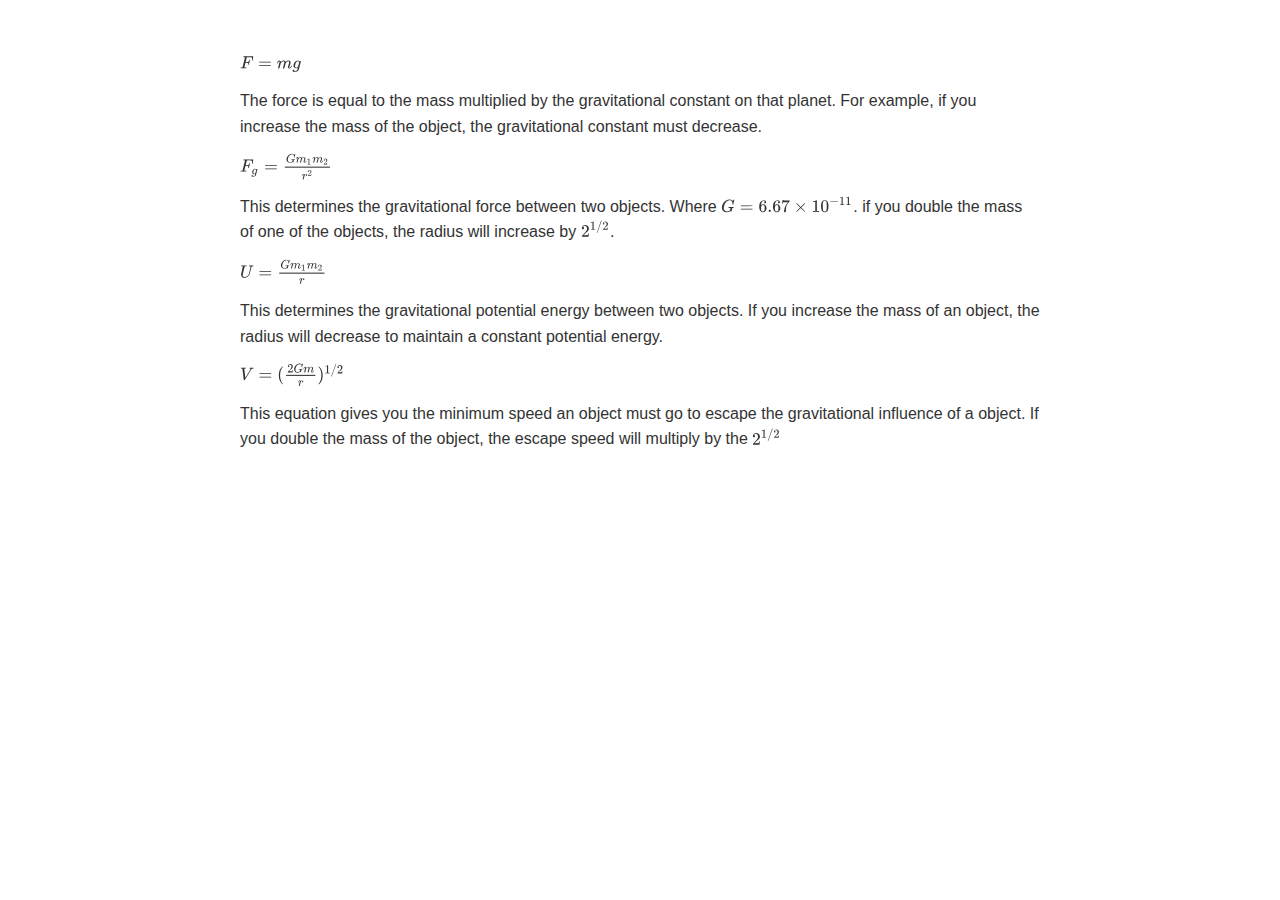
==== commit 2d22cd11: "Spelling" ====
--- a/equations.html
+++ b/equations.html
@@ -515,6 +515,6 @@
 </style>
 </head>
 <body class='typora-export' >
-<div  id='write'  class = 'is-mac'><p><span class="MathJax_Preview"></span><span class="MathJax_SVG" id="MathJax-Element-5-Frame" tabindex="-1" style="font-size: 100%; display: inline-block;"><svg xmlns:xlink="http://www.w3.org/1999/xlink" width="7.996ex" height="2.461ex" viewBox="0 -755.9 3442.6 1059.4" role="img" focusable="false" style="vertical-align: -0.705ex;"><defs><path stroke-width="1" id="E7-MJMATHI-46" d="M48 1Q31 1 31 11Q31 13 34 25Q38 41 42 43T65 46Q92 46 125 49Q139 52 144 61Q146 66 215 342T285 622Q285 629 281 629Q273 632 228 634H197Q191 640 191 642T193 659Q197 676 203 680H742Q749 676 749 669Q749 664 736 557T722 447Q720 440 702 440H690Q683 445 683 453Q683 454 686 477T689 530Q689 560 682 579T663 610T626 626T575 633T503 634H480Q398 633 393 631Q388 629 386 623Q385 622 352 492L320 363H375Q378 363 398 363T426 364T448 367T472 374T489 386Q502 398 511 419T524 457T529 475Q532 480 548 480H560Q567 475 567 470Q567 467 536 339T502 207Q500 200 482 200H470Q463 206 463 212Q463 215 468 234T473 274Q473 303 453 310T364 317H309L277 190Q245 66 245 60Q245 46 334 46H359Q365 40 365 39T363 19Q359 6 353 0H336Q295 2 185 2Q120 2 86 2T48 1Z"></path><path stroke-width="1" id="E7-MJMAIN-3D" d="M56 347Q56 360 70 367H707Q722 359 722 347Q722 336 708 328L390 327H72Q56 332 56 347ZM56 153Q56 168 72 173H708Q722 163 722 153Q722 140 707 133H70Q56 140 56 153Z"></path><path stroke-width="1" id="E7-MJMATHI-6D" d="M21 287Q22 293 24 303T36 341T56 388T88 425T132 442T175 435T205 417T221 395T229 376L231 369Q231 367 232 367L243 378Q303 442 384 442Q401 442 415 440T441 433T460 423T475 411T485 398T493 385T497 373T500 364T502 357L510 367Q573 442 659 442Q713 442 746 415T780 336Q780 285 742 178T704 50Q705 36 709 31T724 26Q752 26 776 56T815 138Q818 149 821 151T837 153Q857 153 857 145Q857 144 853 130Q845 101 831 73T785 17T716 -10Q669 -10 648 17T627 73Q627 92 663 193T700 345Q700 404 656 404H651Q565 404 506 303L499 291L466 157Q433 26 428 16Q415 -11 385 -11Q372 -11 364 -4T353 8T350 18Q350 29 384 161L420 307Q423 322 423 345Q423 404 379 404H374Q288 404 229 303L222 291L189 157Q156 26 151 16Q138 -11 108 -11Q95 -11 87 -5T76 7T74 17Q74 30 112 181Q151 335 151 342Q154 357 154 369Q154 405 129 405Q107 405 92 377T69 316T57 280Q55 278 41 278H27Q21 284 21 287Z"></path><path stroke-width="1" id="E7-MJMATHI-67" d="M311 43Q296 30 267 15T206 0Q143 0 105 45T66 160Q66 265 143 353T314 442Q361 442 401 394L404 398Q406 401 409 404T418 412T431 419T447 422Q461 422 470 413T480 394Q480 379 423 152T363 -80Q345 -134 286 -169T151 -205Q10 -205 10 -137Q10 -111 28 -91T74 -71Q89 -71 102 -80T116 -111Q116 -121 114 -130T107 -144T99 -154T92 -162L90 -164H91Q101 -167 151 -167Q189 -167 211 -155Q234 -144 254 -122T282 -75Q288 -56 298 -13Q311 35 311 43ZM384 328L380 339Q377 350 375 354T369 368T359 382T346 393T328 402T306 405Q262 405 221 352Q191 313 171 233T151 117Q151 38 213 38Q269 38 323 108L331 118L384 328Z"></path></defs><g stroke="currentColor" fill="currentColor" stroke-width="0" transform="matrix(1 0 0 -1 0 0)"><use xlink:href="#E7-MJMATHI-46" x="0" y="0"></use><use xlink:href="#E7-MJMAIN-3D" x="1027" y="0"></use><use xlink:href="#E7-MJMATHI-6D" x="2083" y="0"></use><use xlink:href="#E7-MJMATHI-67" x="2962" y="0"></use></g></svg></span><script type="math/tex" id="MathJax-Element-5">F=mg</script></p><p>The force is equal to the mass multiplied by the gravitational constant on that planet. For example, if you increase the mass of the object, the gravitational constant must decrease.</p><p></p><p><span class="MathJax_Preview"></span><span class="MathJax_SVG" id="MathJax-Element-34-Frame" tabindex="-1" style="font-size: 100%; display: inline-block;"><svg xmlns:xlink="http://www.w3.org/1999/xlink" width="12.119ex" height="3.745ex" viewBox="0 -1107.7 5217.8 1612.3" role="img" focusable="false" style="vertical-align: -1.172ex;"><defs><path stroke-width="1" id="E68-MJMATHI-46" d="M48 1Q31 1 31 11Q31 13 34 25Q38 41 42 43T65 46Q92 46 125 49Q139 52 144 61Q146 66 215 342T285 622Q285 629 281 629Q273 632 228 634H197Q191 640 191 642T193 659Q197 676 203 680H742Q749 676 749 669Q749 664 736 557T722 447Q720 440 702 440H690Q683 445 683 453Q683 454 686 477T689 530Q689 560 682 579T663 610T626 626T575 633T503 634H480Q398 633 393 631Q388 629 386 623Q385 622 352 492L320 363H375Q378 363 398 363T426 364T448 367T472 374T489 386Q502 398 511 419T524 457T529 475Q532 480 548 480H560Q567 475 567 470Q567 467 536 339T502 207Q500 200 482 200H470Q463 206 463 212Q463 215 468 234T473 274Q473 303 453 310T364 317H309L277 190Q245 66 245 60Q245 46 334 46H359Q365 40 365 39T363 19Q359 6 353 0H336Q295 2 185 2Q120 2 86 2T48 1Z"></path><path stroke-width="1" id="E68-MJMATHI-67" d="M311 43Q296 30 267 15T206 0Q143 0 105 45T66 160Q66 265 143 353T314 442Q361 442 401 394L404 398Q406 401 409 404T418 412T431 419T447 422Q461 422 470 413T480 394Q480 379 423 152T363 -80Q345 -134 286 -169T151 -205Q10 -205 10 -137Q10 -111 28 -91T74 -71Q89 -71 102 -80T116 -111Q116 -121 114 -130T107 -144T99 -154T92 -162L90 -164H91Q101 -167 151 -167Q189 -167 211 -155Q234 -144 254 -122T282 -75Q288 -56 298 -13Q311 35 311 43ZM384 328L380 339Q377 350 375 354T369 368T359 382T346 393T328 402T306 405Q262 405 221 352Q191 313 171 233T151 117Q151 38 213 38Q269 38 323 108L331 118L384 328Z"></path><path stroke-width="1" id="E68-MJMAIN-3D" d="M56 347Q56 360 70 367H707Q722 359 722 347Q722 336 708 328L390 327H72Q56 332 56 347ZM56 153Q56 168 72 173H708Q722 163 722 153Q722 140 707 133H70Q56 140 56 153Z"></path><path stroke-width="1" id="E68-MJMATHI-47" d="M50 252Q50 367 117 473T286 641T490 704Q580 704 633 653Q642 643 648 636T656 626L657 623Q660 623 684 649Q691 655 699 663T715 679T725 690L740 705H746Q760 705 760 698Q760 694 728 561Q692 422 692 421Q690 416 687 415T669 413H653Q647 419 647 422Q647 423 648 429T650 449T651 481Q651 552 619 605T510 659Q492 659 471 656T418 643T357 615T294 567T236 496T189 394T158 260Q156 242 156 221Q156 173 170 136T206 79T256 45T308 28T353 24Q407 24 452 47T514 106Q517 114 529 161T541 214Q541 222 528 224T468 227H431Q425 233 425 235T427 254Q431 267 437 273H454Q494 271 594 271Q634 271 659 271T695 272T707 272Q721 272 721 263Q721 261 719 249Q714 230 709 228Q706 227 694 227Q674 227 653 224Q646 221 643 215T629 164Q620 131 614 108Q589 6 586 3Q584 1 581 1Q571 1 553 21T530 52Q530 53 528 52T522 47Q448 -22 322 -22Q201 -22 126 55T50 252Z"></path><path stroke-width="1" id="E68-MJMATHI-6D" d="M21 287Q22 293 24 303T36 341T56 388T88 425T132 442T175 435T205 417T221 395T229 376L231 369Q231 367 232 367L243 378Q303 442 384 442Q401 442 415 440T441 433T460 423T475 411T485 398T493 385T497 373T500 364T502 357L510 367Q573 442 659 442Q713 442 746 415T780 336Q780 285 742 178T704 50Q705 36 709 31T724 26Q752 26 776 56T815 138Q818 149 821 151T837 153Q857 153 857 145Q857 144 853 130Q845 101 831 73T785 17T716 -10Q669 -10 648 17T627 73Q627 92 663 193T700 345Q700 404 656 404H651Q565 404 506 303L499 291L466 157Q433 26 428 16Q415 -11 385 -11Q372 -11 364 -4T353 8T350 18Q350 29 384 161L420 307Q423 322 423 345Q423 404 379 404H374Q288 404 229 303L222 291L189 157Q156 26 151 16Q138 -11 108 -11Q95 -11 87 -5T76 7T74 17Q74 30 112 181Q151 335 151 342Q154 357 154 369Q154 405 129 405Q107 405 92 377T69 316T57 280Q55 278 41 278H27Q21 284 21 287Z"></path><path stroke-width="1" id="E68-MJMAIN-31" d="M213 578L200 573Q186 568 160 563T102 556H83V602H102Q149 604 189 617T245 641T273 663Q275 666 285 666Q294 666 302 660V361L303 61Q310 54 315 52T339 48T401 46H427V0H416Q395 3 257 3Q121 3 100 0H88V46H114Q136 46 152 46T177 47T193 50T201 52T207 57T213 61V578Z"></path><path stroke-width="1" id="E68-MJMAIN-32" d="M109 429Q82 429 66 447T50 491Q50 562 103 614T235 666Q326 666 387 610T449 465Q449 422 429 383T381 315T301 241Q265 210 201 149L142 93L218 92Q375 92 385 97Q392 99 409 186V189H449V186Q448 183 436 95T421 3V0H50V19V31Q50 38 56 46T86 81Q115 113 136 137Q145 147 170 174T204 211T233 244T261 278T284 308T305 340T320 369T333 401T340 431T343 464Q343 527 309 573T212 619Q179 619 154 602T119 569T109 550Q109 549 114 549Q132 549 151 535T170 489Q170 464 154 447T109 429Z"></path><path stroke-width="1" id="E68-MJMATHI-72" d="M21 287Q22 290 23 295T28 317T38 348T53 381T73 411T99 433T132 442Q161 442 183 430T214 408T225 388Q227 382 228 382T236 389Q284 441 347 441H350Q398 441 422 400Q430 381 430 363Q430 333 417 315T391 292T366 288Q346 288 334 299T322 328Q322 376 378 392Q356 405 342 405Q286 405 239 331Q229 315 224 298T190 165Q156 25 151 16Q138 -11 108 -11Q95 -11 87 -5T76 7T74 17Q74 30 114 189T154 366Q154 405 128 405Q107 405 92 377T68 316T57 280Q55 278 41 278H27Q21 284 21 287Z"></path></defs><g stroke="currentColor" fill="currentColor" stroke-width="0" transform="matrix(1 0 0 -1 0 0)"><use xlink:href="#E68-MJMATHI-46" x="0" y="0"></use><use transform="scale(0.707)" xlink:href="#E68-MJMATHI-67" x="910" y="-213"></use><use xlink:href="#E68-MJMAIN-3D" x="1361" y="0"></use><g transform="translate(2139,0)"><g transform="translate(397,0)"><rect stroke="none" width="2560" height="60" x="0" y="220"></rect><g transform="translate(60,510)"><use transform="scale(0.707)" xlink:href="#E68-MJMATHI-47" x="0" y="0"></use><g transform="translate(556,0)"><use transform="scale(0.707)" xlink:href="#E68-MJMATHI-6D" x="0" y="0"></use><use transform="scale(0.5)" xlink:href="#E68-MJMAIN-31" x="1242" y="-213"></use></g><g transform="translate(1498,0)"><use transform="scale(0.707)" xlink:href="#E68-MJMATHI-6D" x="0" y="0"></use><use transform="scale(0.5)" xlink:href="#E68-MJMAIN-32" x="1242" y="-213"></use></g></g><g transform="translate(960,-443)"><use transform="scale(0.707)" xlink:href="#E68-MJMATHI-72" x="0" y="0"></use><use transform="scale(0.5)" xlink:href="#E68-MJMAIN-32" x="638" y="408"></use></g></g></g></g></svg></span><script type="math/tex" id="MathJax-Element-34">F_g=\frac{Gm_1m_2}{r^2}</script></p><p>This determines the gravitational force between two objects. Where <span class="MathJax_Preview"></span><span class="MathJax_SVG" id="MathJax-Element-54-Frame" tabindex="-1" style="font-size: 100%; display: inline-block;"><svg xmlns:xlink="http://www.w3.org/1999/xlink" width="17.379ex" height="2.461ex" viewBox="0 -956.9 7482.8 1059.4" role="img" focusable="false" style="vertical-align: -0.238ex;"><defs><path stroke-width="1" id="E102-MJMATHI-47" d="M50 252Q50 367 117 473T286 641T490 704Q580 704 633 653Q642 643 648 636T656 626L657 623Q660 623 684 649Q691 655 699 663T715 679T725 690L740 705H746Q760 705 760 698Q760 694 728 561Q692 422 692 421Q690 416 687 415T669 413H653Q647 419 647 422Q647 423 648 429T650 449T651 481Q651 552 619 605T510 659Q492 659 471 656T418 643T357 615T294 567T236 496T189 394T158 260Q156 242 156 221Q156 173 170 136T206 79T256 45T308 28T353 24Q407 24 452 47T514 106Q517 114 529 161T541 214Q541 222 528 224T468 227H431Q425 233 425 235T427 254Q431 267 437 273H454Q494 271 594 271Q634 271 659 271T695 272T707 272Q721 272 721 263Q721 261 719 249Q714 230 709 228Q706 227 694 227Q674 227 653 224Q646 221 643 215T629 164Q620 131 614 108Q589 6 586 3Q584 1 581 1Q571 1 553 21T530 52Q530 53 528 52T522 47Q448 -22 322 -22Q201 -22 126 55T50 252Z"></path><path stroke-width="1" id="E102-MJMAIN-3D" d="M56 347Q56 360 70 367H707Q722 359 722 347Q722 336 708 328L390 327H72Q56 332 56 347ZM56 153Q56 168 72 173H708Q722 163 722 153Q722 140 707 133H70Q56 140 56 153Z"></path><path stroke-width="1" id="E102-MJMAIN-36" d="M42 313Q42 476 123 571T303 666Q372 666 402 630T432 550Q432 525 418 510T379 495Q356 495 341 509T326 548Q326 592 373 601Q351 623 311 626Q240 626 194 566Q147 500 147 364L148 360Q153 366 156 373Q197 433 263 433H267Q313 433 348 414Q372 400 396 374T435 317Q456 268 456 210V192Q456 169 451 149Q440 90 387 34T253 -22Q225 -22 199 -14T143 16T92 75T56 172T42 313ZM257 397Q227 397 205 380T171 335T154 278T148 216Q148 133 160 97T198 39Q222 21 251 21Q302 21 329 59Q342 77 347 104T352 209Q352 289 347 316T329 361Q302 397 257 397Z"></path><path stroke-width="1" id="E102-MJMAIN-2E" d="M78 60Q78 84 95 102T138 120Q162 120 180 104T199 61Q199 36 182 18T139 0T96 17T78 60Z"></path><path stroke-width="1" id="E102-MJMAIN-37" d="M55 458Q56 460 72 567L88 674Q88 676 108 676H128V672Q128 662 143 655T195 646T364 644H485V605L417 512Q408 500 387 472T360 435T339 403T319 367T305 330T292 284T284 230T278 162T275 80Q275 66 275 52T274 28V19Q270 2 255 -10T221 -22Q210 -22 200 -19T179 0T168 40Q168 198 265 368Q285 400 349 489L395 552H302Q128 552 119 546Q113 543 108 522T98 479L95 458V455H55V458Z"></path><path stroke-width="1" id="E102-MJMAIN-D7" d="M630 29Q630 9 609 9Q604 9 587 25T493 118L389 222L284 117Q178 13 175 11Q171 9 168 9Q160 9 154 15T147 29Q147 36 161 51T255 146L359 250L255 354Q174 435 161 449T147 471Q147 480 153 485T168 490Q173 490 175 489Q178 487 284 383L389 278L493 382Q570 459 587 475T609 491Q630 491 630 471Q630 464 620 453T522 355L418 250L522 145Q606 61 618 48T630 29Z"></path><path stroke-width="1" id="E102-MJMAIN-31" d="M213 578L200 573Q186 568 160 563T102 556H83V602H102Q149 604 189 617T245 641T273 663Q275 666 285 666Q294 666 302 660V361L303 61Q310 54 315 52T339 48T401 46H427V0H416Q395 3 257 3Q121 3 100 0H88V46H114Q136 46 152 46T177 47T193 50T201 52T207 57T213 61V578Z"></path><path stroke-width="1" id="E102-MJMAIN-30" d="M96 585Q152 666 249 666Q297 666 345 640T423 548Q460 465 460 320Q460 165 417 83Q397 41 362 16T301 -15T250 -22Q224 -22 198 -16T137 16T82 83Q39 165 39 320Q39 494 96 585ZM321 597Q291 629 250 629Q208 629 178 597Q153 571 145 525T137 333Q137 175 145 125T181 46Q209 16 250 16Q290 16 318 46Q347 76 354 130T362 333Q362 478 354 524T321 597Z"></path><path stroke-width="1" id="E102-MJMAIN-2212" d="M84 237T84 250T98 270H679Q694 262 694 250T679 230H98Q84 237 84 250Z"></path></defs><g stroke="currentColor" fill="currentColor" stroke-width="0" transform="matrix(1 0 0 -1 0 0)"><use xlink:href="#E102-MJMATHI-47" x="0" y="0"></use><use xlink:href="#E102-MJMAIN-3D" x="1064" y="0"></use><g transform="translate(2120,0)"><use xlink:href="#E102-MJMAIN-36"></use><use xlink:href="#E102-MJMAIN-2E" x="500" y="0"></use><use xlink:href="#E102-MJMAIN-36" x="779" y="0"></use><use xlink:href="#E102-MJMAIN-37" x="1279" y="0"></use></g><use xlink:href="#E102-MJMAIN-D7" x="4122" y="0"></use><g transform="translate(5123,0)"><use xlink:href="#E102-MJMAIN-31"></use><use xlink:href="#E102-MJMAIN-30" x="500" y="0"></use><g transform="translate(1001,393)"><use transform="scale(0.707)" xlink:href="#E102-MJMAIN-2212" x="0" y="0"></use><g transform="translate(550,0)"><use transform="scale(0.707)" xlink:href="#E102-MJMAIN-31"></use><use transform="scale(0.707)" xlink:href="#E102-MJMAIN-31" x="500" y="0"></use></g></g></g></g></svg></span><script type="math/tex" id="MathJax-Element-54">G=6.67\times10^{-11}</script>. if you double the mass of one of the objects, the radius will increase by <span class="MathJax_Preview"></span><span class="MathJax_SVG" id="MathJax-Element-63-Frame" tabindex="-1" style="font-size: 100%; display: inline-block;"><svg xmlns:xlink="http://www.w3.org/1999/xlink" width="3.861ex" height="2.577ex" viewBox="0 -1007.2 1662.2 1109.7" role="img" focusable="false" style="vertical-align: -0.238ex;"><defs><path stroke-width="1" id="E119-MJMAIN-32" d="M109 429Q82 429 66 447T50 491Q50 562 103 614T235 666Q326 666 387 610T449 465Q449 422 429 383T381 315T301 241Q265 210 201 149L142 93L218 92Q375 92 385 97Q392 99 409 186V189H449V186Q448 183 436 95T421 3V0H50V19V31Q50 38 56 46T86 81Q115 113 136 137Q145 147 170 174T204 211T233 244T261 278T284 308T305 340T320 369T333 401T340 431T343 464Q343 527 309 573T212 619Q179 619 154 602T119 569T109 550Q109 549 114 549Q132 549 151 535T170 489Q170 464 154 447T109 429Z"></path><path stroke-width="1" id="E119-MJMAIN-31" d="M213 578L200 573Q186 568 160 563T102 556H83V602H102Q149 604 189 617T245 641T273 663Q275 666 285 666Q294 666 302 660V361L303 61Q310 54 315 52T339 48T401 46H427V0H416Q395 3 257 3Q121 3 100 0H88V46H114Q136 46 152 46T177 47T193 50T201 52T207 57T213 61V578Z"></path><path stroke-width="1" id="E119-MJMAIN-2F" d="M423 750Q432 750 438 744T444 730Q444 725 271 248T92 -240Q85 -250 75 -250Q68 -250 62 -245T56 -231Q56 -221 230 257T407 740Q411 750 423 750Z"></path></defs><g stroke="currentColor" fill="currentColor" stroke-width="0" transform="matrix(1 0 0 -1 0 0)"><use xlink:href="#E119-MJMAIN-32" x="0" y="0"></use><g transform="translate(500,393)"><use transform="scale(0.707)" xlink:href="#E119-MJMAIN-31" x="0" y="0"></use><use transform="scale(0.707)" xlink:href="#E119-MJMAIN-2F" x="500" y="0"></use><use transform="scale(0.707)" xlink:href="#E119-MJMAIN-32" x="1001" y="0"></use></g></g></svg></span><script type="math/tex" id="MathJax-Element-63">2^{1/2}</script>.</p><p></p><p><span class="MathJax_Preview"></span><span class="MathJax_SVG" id="MathJax-Element-87-Frame" tabindex="-1" style="font-size: 100%; display: inline-block;"><svg xmlns:xlink="http://www.w3.org/1999/xlink" width="11.385ex" height="3.628ex" viewBox="0 -1107.7 4902 1562" role="img" focusable="false" style="vertical-align: -1.055ex;"><defs><path stroke-width="1" id="E171-MJMATHI-55" d="M107 637Q73 637 71 641Q70 643 70 649Q70 673 81 682Q83 683 98 683Q139 681 234 681Q268 681 297 681T342 682T362 682Q378 682 378 672Q378 670 376 658Q371 641 366 638H364Q362 638 359 638T352 638T343 637T334 637Q295 636 284 634T266 623Q265 621 238 518T184 302T154 169Q152 155 152 140Q152 86 183 55T269 24Q336 24 403 69T501 205L552 406Q599 598 599 606Q599 633 535 637Q511 637 511 648Q511 650 513 660Q517 676 519 679T529 683Q532 683 561 682T645 680Q696 680 723 681T752 682Q767 682 767 672Q767 650 759 642Q756 637 737 637Q666 633 648 597Q646 592 598 404Q557 235 548 205Q515 105 433 42T263 -22Q171 -22 116 34T60 167V183Q60 201 115 421Q164 622 164 628Q164 635 107 637Z"></path><path stroke-width="1" id="E171-MJMAIN-3D" d="M56 347Q56 360 70 367H707Q722 359 722 347Q722 336 708 328L390 327H72Q56 332 56 347ZM56 153Q56 168 72 173H708Q722 163 722 153Q722 140 707 133H70Q56 140 56 153Z"></path><path stroke-width="1" id="E171-MJMATHI-47" d="M50 252Q50 367 117 473T286 641T490 704Q580 704 633 653Q642 643 648 636T656 626L657 623Q660 623 684 649Q691 655 699 663T715 679T725 690L740 705H746Q760 705 760 698Q760 694 728 561Q692 422 692 421Q690 416 687 415T669 413H653Q647 419 647 422Q647 423 648 429T650 449T651 481Q651 552 619 605T510 659Q492 659 471 656T418 643T357 615T294 567T236 496T189 394T158 260Q156 242 156 221Q156 173 170 136T206 79T256 45T308 28T353 24Q407 24 452 47T514 106Q517 114 529 161T541 214Q541 222 528 224T468 227H431Q425 233 425 235T427 254Q431 267 437 273H454Q494 271 594 271Q634 271 659 271T695 272T707 272Q721 272 721 263Q721 261 719 249Q714 230 709 228Q706 227 694 227Q674 227 653 224Q646 221 643 215T629 164Q620 131 614 108Q589 6 586 3Q584 1 581 1Q571 1 553 21T530 52Q530 53 528 52T522 47Q448 -22 322 -22Q201 -22 126 55T50 252Z"></path><path stroke-width="1" id="E171-MJMATHI-6D" d="M21 287Q22 293 24 303T36 341T56 388T88 425T132 442T175 435T205 417T221 395T229 376L231 369Q231 367 232 367L243 378Q303 442 384 442Q401 442 415 440T441 433T460 423T475 411T485 398T493 385T497 373T500 364T502 357L510 367Q573 442 659 442Q713 442 746 415T780 336Q780 285 742 178T704 50Q705 36 709 31T724 26Q752 26 776 56T815 138Q818 149 821 151T837 153Q857 153 857 145Q857 144 853 130Q845 101 831 73T785 17T716 -10Q669 -10 648 17T627 73Q627 92 663 193T700 345Q700 404 656 404H651Q565 404 506 303L499 291L466 157Q433 26 428 16Q415 -11 385 -11Q372 -11 364 -4T353 8T350 18Q350 29 384 161L420 307Q423 322 423 345Q423 404 379 404H374Q288 404 229 303L222 291L189 157Q156 26 151 16Q138 -11 108 -11Q95 -11 87 -5T76 7T74 17Q74 30 112 181Q151 335 151 342Q154 357 154 369Q154 405 129 405Q107 405 92 377T69 316T57 280Q55 278 41 278H27Q21 284 21 287Z"></path><path stroke-width="1" id="E171-MJMAIN-31" d="M213 578L200 573Q186 568 160 563T102 556H83V602H102Q149 604 189 617T245 641T273 663Q275 666 285 666Q294 666 302 660V361L303 61Q310 54 315 52T339 48T401 46H427V0H416Q395 3 257 3Q121 3 100 0H88V46H114Q136 46 152 46T177 47T193 50T201 52T207 57T213 61V578Z"></path><path stroke-width="1" id="E171-MJMAIN-32" d="M109 429Q82 429 66 447T50 491Q50 562 103 614T235 666Q326 666 387 610T449 465Q449 422 429 383T381 315T301 241Q265 210 201 149L142 93L218 92Q375 92 385 97Q392 99 409 186V189H449V186Q448 183 436 95T421 3V0H50V19V31Q50 38 56 46T86 81Q115 113 136 137Q145 147 170 174T204 211T233 244T261 278T284 308T305 340T320 369T333 401T340 431T343 464Q343 527 309 573T212 619Q179 619 154 602T119 569T109 550Q109 549 114 549Q132 549 151 535T170 489Q170 464 154 447T109 429Z"></path><path stroke-width="1" id="E171-MJMATHI-72" d="M21 287Q22 290 23 295T28 317T38 348T53 381T73 411T99 433T132 442Q161 442 183 430T214 408T225 388Q227 382 228 382T236 389Q284 441 347 441H350Q398 441 422 400Q430 381 430 363Q430 333 417 315T391 292T366 288Q346 288 334 299T322 328Q322 376 378 392Q356 405 342 405Q286 405 239 331Q229 315 224 298T190 165Q156 25 151 16Q138 -11 108 -11Q95 -11 87 -5T76 7T74 17Q74 30 114 189T154 366Q154 405 128 405Q107 405 92 377T68 316T57 280Q55 278 41 278H27Q21 284 21 287Z"></path></defs><g stroke="currentColor" fill="currentColor" stroke-width="0" transform="matrix(1 0 0 -1 0 0)"><use xlink:href="#E171-MJMATHI-55" x="0" y="0"></use><use xlink:href="#E171-MJMAIN-3D" x="1045" y="0"></use><g transform="translate(1823,0)"><g transform="translate(397,0)"><rect stroke="none" width="2560" height="60" x="0" y="220"></rect><g transform="translate(60,510)"><use transform="scale(0.707)" xlink:href="#E171-MJMATHI-47" x="0" y="0"></use><g transform="translate(556,0)"><use transform="scale(0.707)" xlink:href="#E171-MJMATHI-6D" x="0" y="0"></use><use transform="scale(0.5)" xlink:href="#E171-MJMAIN-31" x="1242" y="-213"></use></g><g transform="translate(1498,0)"><use transform="scale(0.707)" xlink:href="#E171-MJMATHI-6D" x="0" y="0"></use><use transform="scale(0.5)" xlink:href="#E171-MJMAIN-32" x="1242" y="-213"></use></g></g><use transform="scale(0.707)" xlink:href="#E171-MJMATHI-72" x="1584" y="-488"></use></g></g></g></svg></span><script type="math/tex" id="MathJax-Element-87">U=\frac{Gm_1m_2}{r}</script> </p><p>This determins the gravitational potential energy between two objects. If you increase the mass of an object, the radius will decrease to maintain a constant potential energy.</p><p></p><p><span class="MathJax_Preview"></span><span class="MathJax_SVG" id="MathJax-Element-112-Frame" tabindex="-1" style="font-size: 100%; display: inline-block;"><svg xmlns:xlink="http://www.w3.org/1999/xlink" width="13.786ex" height="3.395ex" viewBox="0 -1007.2 5935.5 1461.5" role="img" focusable="false" style="vertical-align: -1.055ex;"><defs><path stroke-width="1" id="E216-MJMATHI-56" d="M52 648Q52 670 65 683H76Q118 680 181 680Q299 680 320 683H330Q336 677 336 674T334 656Q329 641 325 637H304Q282 635 274 635Q245 630 242 620Q242 618 271 369T301 118L374 235Q447 352 520 471T595 594Q599 601 599 609Q599 633 555 637Q537 637 537 648Q537 649 539 661Q542 675 545 679T558 683Q560 683 570 683T604 682T668 681Q737 681 755 683H762Q769 676 769 672Q769 655 760 640Q757 637 743 637Q730 636 719 635T698 630T682 623T670 615T660 608T652 599T645 592L452 282Q272 -9 266 -16Q263 -18 259 -21L241 -22H234Q216 -22 216 -15Q213 -9 177 305Q139 623 138 626Q133 637 76 637H59Q52 642 52 648Z"></path><path stroke-width="1" id="E216-MJMAIN-3D" d="M56 347Q56 360 70 367H707Q722 359 722 347Q722 336 708 328L390 327H72Q56 332 56 347ZM56 153Q56 168 72 173H708Q722 163 722 153Q722 140 707 133H70Q56 140 56 153Z"></path><path stroke-width="1" id="E216-MJMAIN-28" d="M94 250Q94 319 104 381T127 488T164 576T202 643T244 695T277 729T302 750H315H319Q333 750 333 741Q333 738 316 720T275 667T226 581T184 443T167 250T184 58T225 -81T274 -167T316 -220T333 -241Q333 -250 318 -250H315H302L274 -226Q180 -141 137 -14T94 250Z"></path><path stroke-width="1" id="E216-MJMAIN-32" d="M109 429Q82 429 66 447T50 491Q50 562 103 614T235 666Q326 666 387 610T449 465Q449 422 429 383T381 315T301 241Q265 210 201 149L142 93L218 92Q375 92 385 97Q392 99 409 186V189H449V186Q448 183 436 95T421 3V0H50V19V31Q50 38 56 46T86 81Q115 113 136 137Q145 147 170 174T204 211T233 244T261 278T284 308T305 340T320 369T333 401T340 431T343 464Q343 527 309 573T212 619Q179 619 154 602T119 569T109 550Q109 549 114 549Q132 549 151 535T170 489Q170 464 154 447T109 429Z"></path><path stroke-width="1" id="E216-MJMATHI-47" d="M50 252Q50 367 117 473T286 641T490 704Q580 704 633 653Q642 643 648 636T656 626L657 623Q660 623 684 649Q691 655 699 663T715 679T725 690L740 705H746Q760 705 760 698Q760 694 728 561Q692 422 692 421Q690 416 687 415T669 413H653Q647 419 647 422Q647 423 648 429T650 449T651 481Q651 552 619 605T510 659Q492 659 471 656T418 643T357 615T294 567T236 496T189 394T158 260Q156 242 156 221Q156 173 170 136T206 79T256 45T308 28T353 24Q407 24 452 47T514 106Q517 114 529 161T541 214Q541 222 528 224T468 227H431Q425 233 425 235T427 254Q431 267 437 273H454Q494 271 594 271Q634 271 659 271T695 272T707 272Q721 272 721 263Q721 261 719 249Q714 230 709 228Q706 227 694 227Q674 227 653 224Q646 221 643 215T629 164Q620 131 614 108Q589 6 586 3Q584 1 581 1Q571 1 553 21T530 52Q530 53 528 52T522 47Q448 -22 322 -22Q201 -22 126 55T50 252Z"></path><path stroke-width="1" id="E216-MJMATHI-6D" d="M21 287Q22 293 24 303T36 341T56 388T88 425T132 442T175 435T205 417T221 395T229 376L231 369Q231 367 232 367L243 378Q303 442 384 442Q401 442 415 440T441 433T460 423T475 411T485 398T493 385T497 373T500 364T502 357L510 367Q573 442 659 442Q713 442 746 415T780 336Q780 285 742 178T704 50Q705 36 709 31T724 26Q752 26 776 56T815 138Q818 149 821 151T837 153Q857 153 857 145Q857 144 853 130Q845 101 831 73T785 17T716 -10Q669 -10 648 17T627 73Q627 92 663 193T700 345Q700 404 656 404H651Q565 404 506 303L499 291L466 157Q433 26 428 16Q415 -11 385 -11Q372 -11 364 -4T353 8T350 18Q350 29 384 161L420 307Q423 322 423 345Q423 404 379 404H374Q288 404 229 303L222 291L189 157Q156 26 151 16Q138 -11 108 -11Q95 -11 87 -5T76 7T74 17Q74 30 112 181Q151 335 151 342Q154 357 154 369Q154 405 129 405Q107 405 92 377T69 316T57 280Q55 278 41 278H27Q21 284 21 287Z"></path><path stroke-width="1" id="E216-MJMATHI-72" d="M21 287Q22 290 23 295T28 317T38 348T53 381T73 411T99 433T132 442Q161 442 183 430T214 408T225 388Q227 382 228 382T236 389Q284 441 347 441H350Q398 441 422 400Q430 381 430 363Q430 333 417 315T391 292T366 288Q346 288 334 299T322 328Q322 376 378 392Q356 405 342 405Q286 405 239 331Q229 315 224 298T190 165Q156 25 151 16Q138 -11 108 -11Q95 -11 87 -5T76 7T74 17Q74 30 114 189T154 366Q154 405 128 405Q107 405 92 377T68 316T57 280Q55 278 41 278H27Q21 284 21 287Z"></path><path stroke-width="1" id="E216-MJMAIN-29" d="M60 749L64 750Q69 750 74 750H86L114 726Q208 641 251 514T294 250Q294 182 284 119T261 12T224 -76T186 -143T145 -194T113 -227T90 -246Q87 -249 86 -250H74Q66 -250 63 -250T58 -247T55 -238Q56 -237 66 -225Q221 -64 221 250T66 725Q56 737 55 738Q55 746 60 749Z"></path><path stroke-width="1" id="E216-MJMAIN-31" d="M213 578L200 573Q186 568 160 563T102 556H83V602H102Q149 604 189 617T245 641T273 663Q275 666 285 666Q294 666 302 660V361L303 61Q310 54 315 52T339 48T401 46H427V0H416Q395 3 257 3Q121 3 100 0H88V46H114Q136 46 152 46T177 47T193 50T201 52T207 57T213 61V578Z"></path><path stroke-width="1" id="E216-MJMAIN-2F" d="M423 750Q432 750 438 744T444 730Q444 725 271 248T92 -240Q85 -250 75 -250Q68 -250 62 -245T56 -231Q56 -221 230 257T407 740Q411 750 423 750Z"></path></defs><g stroke="currentColor" fill="currentColor" stroke-width="0" transform="matrix(1 0 0 -1 0 0)"><use xlink:href="#E216-MJMATHI-56" x="0" y="0"></use><use xlink:href="#E216-MJMAIN-3D" x="1047" y="0"></use><use xlink:href="#E216-MJMAIN-28" x="2103" y="0"></use><g transform="translate(2493,0)"><g transform="translate(120,0)"><rect stroke="none" width="1651" height="60" x="0" y="220"></rect><g transform="translate(60,420)"><use transform="scale(0.707)" xlink:href="#E216-MJMAIN-32" x="0" y="0"></use><use transform="scale(0.707)" xlink:href="#E216-MJMATHI-47" x="500" y="0"></use><use transform="scale(0.707)" xlink:href="#E216-MJMATHI-6D" x="1286" y="0"></use></g><use transform="scale(0.707)" xlink:href="#E216-MJMATHI-72" x="941" y="-488"></use></g></g><g transform="translate(4384,0)"><use xlink:href="#E216-MJMAIN-29" x="0" y="0"></use><g transform="translate(389,362)"><use transform="scale(0.707)" xlink:href="#E216-MJMAIN-31" x="0" y="0"></use><use transform="scale(0.707)" xlink:href="#E216-MJMAIN-2F" x="500" y="0"></use><use transform="scale(0.707)" xlink:href="#E216-MJMAIN-32" x="1001" y="0"></use></g></g></g></svg></span><script type="math/tex" id="MathJax-Element-112">V=(\frac{2Gm}{r})^{1/2}</script></p><p>This equation gives you the minimum speed an object must go to escape the gravitational influence of a object. If you double the mass of the object, the escape speed will multiply by the <span class="MathJax_Preview"></span><span class="MathJax_SVG" id="MathJax-Element-63-Frame" tabindex="-1" style="font-size: 100%; display: inline-block;"><svg xmlns:xlink="http://www.w3.org/1999/xlink" width="3.861ex" height="2.577ex" viewBox="0 -1007.2 1662.2 1109.7" role="img" focusable="false" style="vertical-align: -0.238ex;"><defs><path stroke-width="1" id="E119-MJMAIN-32" d="M109 429Q82 429 66 447T50 491Q50 562 103 614T235 666Q326 666 387 610T449 465Q449 422 429 383T381 315T301 241Q265 210 201 149L142 93L218 92Q375 92 385 97Q392 99 409 186V189H449V186Q448 183 436 95T421 3V0H50V19V31Q50 38 56 46T86 81Q115 113 136 137Q145 147 170 174T204 211T233 244T261 278T284 308T305 340T320 369T333 401T340 431T343 464Q343 527 309 573T212 619Q179 619 154 602T119 569T109 550Q109 549 114 549Q132 549 151 535T170 489Q170 464 154 447T109 429Z"></path><path stroke-width="1" id="E119-MJMAIN-31" d="M213 578L200 573Q186 568 160 563T102 556H83V602H102Q149 604 189 617T245 641T273 663Q275 666 285 666Q294 666 302 660V361L303 61Q310 54 315 52T339 48T401 46H427V0H416Q395 3 257 3Q121 3 100 0H88V46H114Q136 46 152 46T177 47T193 50T201 52T207 57T213 61V578Z"></path><path stroke-width="1" id="E119-MJMAIN-2F" d="M423 750Q432 750 438 744T444 730Q444 725 271 248T92 -240Q85 -250 75 -250Q68 -250 62 -245T56 -231Q56 -221 230 257T407 740Q411 750 423 750Z"></path></defs><g stroke="currentColor" fill="currentColor" stroke-width="0" transform="matrix(1 0 0 -1 0 0)"><use xlink:href="#E119-MJMAIN-32" x="0" y="0"></use><g transform="translate(500,393)"><use transform="scale(0.707)" xlink:href="#E119-MJMAIN-31" x="0" y="0"></use><use transform="scale(0.707)" xlink:href="#E119-MJMAIN-2F" x="500" y="0"></use><use transform="scale(0.707)" xlink:href="#E119-MJMAIN-32" x="1001" y="0"></use></g></g></svg></span><script type="math/tex" id="MathJax-Element-63">2^{1/2}</script></p></div>
+<div  id='write'  class = 'is-mac'><p><span class="MathJax_Preview"></span><span class="MathJax_SVG" id="MathJax-Element-5-Frame" tabindex="-1" style="font-size: 100%; display: inline-block;"><svg xmlns:xlink="http://www.w3.org/1999/xlink" width="7.996ex" height="2.461ex" viewBox="0 -755.9 3442.6 1059.4" role="img" focusable="false" style="vertical-align: -0.705ex;"><defs><path stroke-width="1" id="E7-MJMATHI-46" d="M48 1Q31 1 31 11Q31 13 34 25Q38 41 42 43T65 46Q92 46 125 49Q139 52 144 61Q146 66 215 342T285 622Q285 629 281 629Q273 632 228 634H197Q191 640 191 642T193 659Q197 676 203 680H742Q749 676 749 669Q749 664 736 557T722 447Q720 440 702 440H690Q683 445 683 453Q683 454 686 477T689 530Q689 560 682 579T663 610T626 626T575 633T503 634H480Q398 633 393 631Q388 629 386 623Q385 622 352 492L320 363H375Q378 363 398 363T426 364T448 367T472 374T489 386Q502 398 511 419T524 457T529 475Q532 480 548 480H560Q567 475 567 470Q567 467 536 339T502 207Q500 200 482 200H470Q463 206 463 212Q463 215 468 234T473 274Q473 303 453 310T364 317H309L277 190Q245 66 245 60Q245 46 334 46H359Q365 40 365 39T363 19Q359 6 353 0H336Q295 2 185 2Q120 2 86 2T48 1Z"></path><path stroke-width="1" id="E7-MJMAIN-3D" d="M56 347Q56 360 70 367H707Q722 359 722 347Q722 336 708 328L390 327H72Q56 332 56 347ZM56 153Q56 168 72 173H708Q722 163 722 153Q722 140 707 133H70Q56 140 56 153Z"></path><path stroke-width="1" id="E7-MJMATHI-6D" d="M21 287Q22 293 24 303T36 341T56 388T88 425T132 442T175 435T205 417T221 395T229 376L231 369Q231 367 232 367L243 378Q303 442 384 442Q401 442 415 440T441 433T460 423T475 411T485 398T493 385T497 373T500 364T502 357L510 367Q573 442 659 442Q713 442 746 415T780 336Q780 285 742 178T704 50Q705 36 709 31T724 26Q752 26 776 56T815 138Q818 149 821 151T837 153Q857 153 857 145Q857 144 853 130Q845 101 831 73T785 17T716 -10Q669 -10 648 17T627 73Q627 92 663 193T700 345Q700 404 656 404H651Q565 404 506 303L499 291L466 157Q433 26 428 16Q415 -11 385 -11Q372 -11 364 -4T353 8T350 18Q350 29 384 161L420 307Q423 322 423 345Q423 404 379 404H374Q288 404 229 303L222 291L189 157Q156 26 151 16Q138 -11 108 -11Q95 -11 87 -5T76 7T74 17Q74 30 112 181Q151 335 151 342Q154 357 154 369Q154 405 129 405Q107 405 92 377T69 316T57 280Q55 278 41 278H27Q21 284 21 287Z"></path><path stroke-width="1" id="E7-MJMATHI-67" d="M311 43Q296 30 267 15T206 0Q143 0 105 45T66 160Q66 265 143 353T314 442Q361 442 401 394L404 398Q406 401 409 404T418 412T431 419T447 422Q461 422 470 413T480 394Q480 379 423 152T363 -80Q345 -134 286 -169T151 -205Q10 -205 10 -137Q10 -111 28 -91T74 -71Q89 -71 102 -80T116 -111Q116 -121 114 -130T107 -144T99 -154T92 -162L90 -164H91Q101 -167 151 -167Q189 -167 211 -155Q234 -144 254 -122T282 -75Q288 -56 298 -13Q311 35 311 43ZM384 328L380 339Q377 350 375 354T369 368T359 382T346 393T328 402T306 405Q262 405 221 352Q191 313 171 233T151 117Q151 38 213 38Q269 38 323 108L331 118L384 328Z"></path></defs><g stroke="currentColor" fill="currentColor" stroke-width="0" transform="matrix(1 0 0 -1 0 0)"><use xlink:href="#E7-MJMATHI-46" x="0" y="0"></use><use xlink:href="#E7-MJMAIN-3D" x="1027" y="0"></use><use xlink:href="#E7-MJMATHI-6D" x="2083" y="0"></use><use xlink:href="#E7-MJMATHI-67" x="2962" y="0"></use></g></svg></span><script type="math/tex" id="MathJax-Element-5">F=mg</script></p><p>The force is equal to the mass multiplied by the gravitational constant on that planet. For example, if you increase the mass of the object, the gravitational constant must decrease.</p><p></p><p><span class="MathJax_Preview"></span><span class="MathJax_SVG" id="MathJax-Element-34-Frame" tabindex="-1" style="font-size: 100%; display: inline-block;"><svg xmlns:xlink="http://www.w3.org/1999/xlink" width="12.119ex" height="3.745ex" viewBox="0 -1107.7 5217.8 1612.3" role="img" focusable="false" style="vertical-align: -1.172ex;"><defs><path stroke-width="1" id="E68-MJMATHI-46" d="M48 1Q31 1 31 11Q31 13 34 25Q38 41 42 43T65 46Q92 46 125 49Q139 52 144 61Q146 66 215 342T285 622Q285 629 281 629Q273 632 228 634H197Q191 640 191 642T193 659Q197 676 203 680H742Q749 676 749 669Q749 664 736 557T722 447Q720 440 702 440H690Q683 445 683 453Q683 454 686 477T689 530Q689 560 682 579T663 610T626 626T575 633T503 634H480Q398 633 393 631Q388 629 386 623Q385 622 352 492L320 363H375Q378 363 398 363T426 364T448 367T472 374T489 386Q502 398 511 419T524 457T529 475Q532 480 548 480H560Q567 475 567 470Q567 467 536 339T502 207Q500 200 482 200H470Q463 206 463 212Q463 215 468 234T473 274Q473 303 453 310T364 317H309L277 190Q245 66 245 60Q245 46 334 46H359Q365 40 365 39T363 19Q359 6 353 0H336Q295 2 185 2Q120 2 86 2T48 1Z"></path><path stroke-width="1" id="E68-MJMATHI-67" d="M311 43Q296 30 267 15T206 0Q143 0 105 45T66 160Q66 265 143 353T314 442Q361 442 401 394L404 398Q406 401 409 404T418 412T431 419T447 422Q461 422 470 413T480 394Q480 379 423 152T363 -80Q345 -134 286 -169T151 -205Q10 -205 10 -137Q10 -111 28 -91T74 -71Q89 -71 102 -80T116 -111Q116 -121 114 -130T107 -144T99 -154T92 -162L90 -164H91Q101 -167 151 -167Q189 -167 211 -155Q234 -144 254 -122T282 -75Q288 -56 298 -13Q311 35 311 43ZM384 328L380 339Q377 350 375 354T369 368T359 382T346 393T328 402T306 405Q262 405 221 352Q191 313 171 233T151 117Q151 38 213 38Q269 38 323 108L331 118L384 328Z"></path><path stroke-width="1" id="E68-MJMAIN-3D" d="M56 347Q56 360 70 367H707Q722 359 722 347Q722 336 708 328L390 327H72Q56 332 56 347ZM56 153Q56 168 72 173H708Q722 163 722 153Q722 140 707 133H70Q56 140 56 153Z"></path><path stroke-width="1" id="E68-MJMATHI-47" d="M50 252Q50 367 117 473T286 641T490 704Q580 704 633 653Q642 643 648 636T656 626L657 623Q660 623 684 649Q691 655 699 663T715 679T725 690L740 705H746Q760 705 760 698Q760 694 728 561Q692 422 692 421Q690 416 687 415T669 413H653Q647 419 647 422Q647 423 648 429T650 449T651 481Q651 552 619 605T510 659Q492 659 471 656T418 643T357 615T294 567T236 496T189 394T158 260Q156 242 156 221Q156 173 170 136T206 79T256 45T308 28T353 24Q407 24 452 47T514 106Q517 114 529 161T541 214Q541 222 528 224T468 227H431Q425 233 425 235T427 254Q431 267 437 273H454Q494 271 594 271Q634 271 659 271T695 272T707 272Q721 272 721 263Q721 261 719 249Q714 230 709 228Q706 227 694 227Q674 227 653 224Q646 221 643 215T629 164Q620 131 614 108Q589 6 586 3Q584 1 581 1Q571 1 553 21T530 52Q530 53 528 52T522 47Q448 -22 322 -22Q201 -22 126 55T50 252Z"></path><path stroke-width="1" id="E68-MJMATHI-6D" d="M21 287Q22 293 24 303T36 341T56 388T88 425T132 442T175 435T205 417T221 395T229 376L231 369Q231 367 232 367L243 378Q303 442 384 442Q401 442 415 440T441 433T460 423T475 411T485 398T493 385T497 373T500 364T502 357L510 367Q573 442 659 442Q713 442 746 415T780 336Q780 285 742 178T704 50Q705 36 709 31T724 26Q752 26 776 56T815 138Q818 149 821 151T837 153Q857 153 857 145Q857 144 853 130Q845 101 831 73T785 17T716 -10Q669 -10 648 17T627 73Q627 92 663 193T700 345Q700 404 656 404H651Q565 404 506 303L499 291L466 157Q433 26 428 16Q415 -11 385 -11Q372 -11 364 -4T353 8T350 18Q350 29 384 161L420 307Q423 322 423 345Q423 404 379 404H374Q288 404 229 303L222 291L189 157Q156 26 151 16Q138 -11 108 -11Q95 -11 87 -5T76 7T74 17Q74 30 112 181Q151 335 151 342Q154 357 154 369Q154 405 129 405Q107 405 92 377T69 316T57 280Q55 278 41 278H27Q21 284 21 287Z"></path><path stroke-width="1" id="E68-MJMAIN-31" d="M213 578L200 573Q186 568 160 563T102 556H83V602H102Q149 604 189 617T245 641T273 663Q275 666 285 666Q294 666 302 660V361L303 61Q310 54 315 52T339 48T401 46H427V0H416Q395 3 257 3Q121 3 100 0H88V46H114Q136 46 152 46T177 47T193 50T201 52T207 57T213 61V578Z"></path><path stroke-width="1" id="E68-MJMAIN-32" d="M109 429Q82 429 66 447T50 491Q50 562 103 614T235 666Q326 666 387 610T449 465Q449 422 429 383T381 315T301 241Q265 210 201 149L142 93L218 92Q375 92 385 97Q392 99 409 186V189H449V186Q448 183 436 95T421 3V0H50V19V31Q50 38 56 46T86 81Q115 113 136 137Q145 147 170 174T204 211T233 244T261 278T284 308T305 340T320 369T333 401T340 431T343 464Q343 527 309 573T212 619Q179 619 154 602T119 569T109 550Q109 549 114 549Q132 549 151 535T170 489Q170 464 154 447T109 429Z"></path><path stroke-width="1" id="E68-MJMATHI-72" d="M21 287Q22 290 23 295T28 317T38 348T53 381T73 411T99 433T132 442Q161 442 183 430T214 408T225 388Q227 382 228 382T236 389Q284 441 347 441H350Q398 441 422 400Q430 381 430 363Q430 333 417 315T391 292T366 288Q346 288 334 299T322 328Q322 376 378 392Q356 405 342 405Q286 405 239 331Q229 315 224 298T190 165Q156 25 151 16Q138 -11 108 -11Q95 -11 87 -5T76 7T74 17Q74 30 114 189T154 366Q154 405 128 405Q107 405 92 377T68 316T57 280Q55 278 41 278H27Q21 284 21 287Z"></path></defs><g stroke="currentColor" fill="currentColor" stroke-width="0" transform="matrix(1 0 0 -1 0 0)"><use xlink:href="#E68-MJMATHI-46" x="0" y="0"></use><use transform="scale(0.707)" xlink:href="#E68-MJMATHI-67" x="910" y="-213"></use><use xlink:href="#E68-MJMAIN-3D" x="1361" y="0"></use><g transform="translate(2139,0)"><g transform="translate(397,0)"><rect stroke="none" width="2560" height="60" x="0" y="220"></rect><g transform="translate(60,510)"><use transform="scale(0.707)" xlink:href="#E68-MJMATHI-47" x="0" y="0"></use><g transform="translate(556,0)"><use transform="scale(0.707)" xlink:href="#E68-MJMATHI-6D" x="0" y="0"></use><use transform="scale(0.5)" xlink:href="#E68-MJMAIN-31" x="1242" y="-213"></use></g><g transform="translate(1498,0)"><use transform="scale(0.707)" xlink:href="#E68-MJMATHI-6D" x="0" y="0"></use><use transform="scale(0.5)" xlink:href="#E68-MJMAIN-32" x="1242" y="-213"></use></g></g><g transform="translate(960,-443)"><use transform="scale(0.707)" xlink:href="#E68-MJMATHI-72" x="0" y="0"></use><use transform="scale(0.5)" xlink:href="#E68-MJMAIN-32" x="638" y="408"></use></g></g></g></g></svg></span><script type="math/tex" id="MathJax-Element-34">F_g=\frac{Gm_1m_2}{r^2}</script></p><p>This determines the gravitational force between two objects. Where <span class="MathJax_Preview"></span><span class="MathJax_SVG" id="MathJax-Element-54-Frame" tabindex="-1" style="font-size: 100%; display: inline-block;"><svg xmlns:xlink="http://www.w3.org/1999/xlink" width="17.379ex" height="2.461ex" viewBox="0 -956.9 7482.8 1059.4" role="img" focusable="false" style="vertical-align: -0.238ex;"><defs><path stroke-width="1" id="E102-MJMATHI-47" d="M50 252Q50 367 117 473T286 641T490 704Q580 704 633 653Q642 643 648 636T656 626L657 623Q660 623 684 649Q691 655 699 663T715 679T725 690L740 705H746Q760 705 760 698Q760 694 728 561Q692 422 692 421Q690 416 687 415T669 413H653Q647 419 647 422Q647 423 648 429T650 449T651 481Q651 552 619 605T510 659Q492 659 471 656T418 643T357 615T294 567T236 496T189 394T158 260Q156 242 156 221Q156 173 170 136T206 79T256 45T308 28T353 24Q407 24 452 47T514 106Q517 114 529 161T541 214Q541 222 528 224T468 227H431Q425 233 425 235T427 254Q431 267 437 273H454Q494 271 594 271Q634 271 659 271T695 272T707 272Q721 272 721 263Q721 261 719 249Q714 230 709 228Q706 227 694 227Q674 227 653 224Q646 221 643 215T629 164Q620 131 614 108Q589 6 586 3Q584 1 581 1Q571 1 553 21T530 52Q530 53 528 52T522 47Q448 -22 322 -22Q201 -22 126 55T50 252Z"></path><path stroke-width="1" id="E102-MJMAIN-3D" d="M56 347Q56 360 70 367H707Q722 359 722 347Q722 336 708 328L390 327H72Q56 332 56 347ZM56 153Q56 168 72 173H708Q722 163 722 153Q722 140 707 133H70Q56 140 56 153Z"></path><path stroke-width="1" id="E102-MJMAIN-36" d="M42 313Q42 476 123 571T303 666Q372 666 402 630T432 550Q432 525 418 510T379 495Q356 495 341 509T326 548Q326 592 373 601Q351 623 311 626Q240 626 194 566Q147 500 147 364L148 360Q153 366 156 373Q197 433 263 433H267Q313 433 348 414Q372 400 396 374T435 317Q456 268 456 210V192Q456 169 451 149Q440 90 387 34T253 -22Q225 -22 199 -14T143 16T92 75T56 172T42 313ZM257 397Q227 397 205 380T171 335T154 278T148 216Q148 133 160 97T198 39Q222 21 251 21Q302 21 329 59Q342 77 347 104T352 209Q352 289 347 316T329 361Q302 397 257 397Z"></path><path stroke-width="1" id="E102-MJMAIN-2E" d="M78 60Q78 84 95 102T138 120Q162 120 180 104T199 61Q199 36 182 18T139 0T96 17T78 60Z"></path><path stroke-width="1" id="E102-MJMAIN-37" d="M55 458Q56 460 72 567L88 674Q88 676 108 676H128V672Q128 662 143 655T195 646T364 644H485V605L417 512Q408 500 387 472T360 435T339 403T319 367T305 330T292 284T284 230T278 162T275 80Q275 66 275 52T274 28V19Q270 2 255 -10T221 -22Q210 -22 200 -19T179 0T168 40Q168 198 265 368Q285 400 349 489L395 552H302Q128 552 119 546Q113 543 108 522T98 479L95 458V455H55V458Z"></path><path stroke-width="1" id="E102-MJMAIN-D7" d="M630 29Q630 9 609 9Q604 9 587 25T493 118L389 222L284 117Q178 13 175 11Q171 9 168 9Q160 9 154 15T147 29Q147 36 161 51T255 146L359 250L255 354Q174 435 161 449T147 471Q147 480 153 485T168 490Q173 490 175 489Q178 487 284 383L389 278L493 382Q570 459 587 475T609 491Q630 491 630 471Q630 464 620 453T522 355L418 250L522 145Q606 61 618 48T630 29Z"></path><path stroke-width="1" id="E102-MJMAIN-31" d="M213 578L200 573Q186 568 160 563T102 556H83V602H102Q149 604 189 617T245 641T273 663Q275 666 285 666Q294 666 302 660V361L303 61Q310 54 315 52T339 48T401 46H427V0H416Q395 3 257 3Q121 3 100 0H88V46H114Q136 46 152 46T177 47T193 50T201 52T207 57T213 61V578Z"></path><path stroke-width="1" id="E102-MJMAIN-30" d="M96 585Q152 666 249 666Q297 666 345 640T423 548Q460 465 460 320Q460 165 417 83Q397 41 362 16T301 -15T250 -22Q224 -22 198 -16T137 16T82 83Q39 165 39 320Q39 494 96 585ZM321 597Q291 629 250 629Q208 629 178 597Q153 571 145 525T137 333Q137 175 145 125T181 46Q209 16 250 16Q290 16 318 46Q347 76 354 130T362 333Q362 478 354 524T321 597Z"></path><path stroke-width="1" id="E102-MJMAIN-2212" d="M84 237T84 250T98 270H679Q694 262 694 250T679 230H98Q84 237 84 250Z"></path></defs><g stroke="currentColor" fill="currentColor" stroke-width="0" transform="matrix(1 0 0 -1 0 0)"><use xlink:href="#E102-MJMATHI-47" x="0" y="0"></use><use xlink:href="#E102-MJMAIN-3D" x="1064" y="0"></use><g transform="translate(2120,0)"><use xlink:href="#E102-MJMAIN-36"></use><use xlink:href="#E102-MJMAIN-2E" x="500" y="0"></use><use xlink:href="#E102-MJMAIN-36" x="779" y="0"></use><use xlink:href="#E102-MJMAIN-37" x="1279" y="0"></use></g><use xlink:href="#E102-MJMAIN-D7" x="4122" y="0"></use><g transform="translate(5123,0)"><use xlink:href="#E102-MJMAIN-31"></use><use xlink:href="#E102-MJMAIN-30" x="500" y="0"></use><g transform="translate(1001,393)"><use transform="scale(0.707)" xlink:href="#E102-MJMAIN-2212" x="0" y="0"></use><g transform="translate(550,0)"><use transform="scale(0.707)" xlink:href="#E102-MJMAIN-31"></use><use transform="scale(0.707)" xlink:href="#E102-MJMAIN-31" x="500" y="0"></use></g></g></g></g></svg></span><script type="math/tex" id="MathJax-Element-54">G=6.67\times10^{-11}</script>. if you double the mass of one of the objects, the radius will increase by <span class="MathJax_Preview"></span><span class="MathJax_SVG" id="MathJax-Element-63-Frame" tabindex="-1" style="font-size: 100%; display: inline-block;"><svg xmlns:xlink="http://www.w3.org/1999/xlink" width="3.861ex" height="2.577ex" viewBox="0 -1007.2 1662.2 1109.7" role="img" focusable="false" style="vertical-align: -0.238ex;"><defs><path stroke-width="1" id="E119-MJMAIN-32" d="M109 429Q82 429 66 447T50 491Q50 562 103 614T235 666Q326 666 387 610T449 465Q449 422 429 383T381 315T301 241Q265 210 201 149L142 93L218 92Q375 92 385 97Q392 99 409 186V189H449V186Q448 183 436 95T421 3V0H50V19V31Q50 38 56 46T86 81Q115 113 136 137Q145 147 170 174T204 211T233 244T261 278T284 308T305 340T320 369T333 401T340 431T343 464Q343 527 309 573T212 619Q179 619 154 602T119 569T109 550Q109 549 114 549Q132 549 151 535T170 489Q170 464 154 447T109 429Z"></path><path stroke-width="1" id="E119-MJMAIN-31" d="M213 578L200 573Q186 568 160 563T102 556H83V602H102Q149 604 189 617T245 641T273 663Q275 666 285 666Q294 666 302 660V361L303 61Q310 54 315 52T339 48T401 46H427V0H416Q395 3 257 3Q121 3 100 0H88V46H114Q136 46 152 46T177 47T193 50T201 52T207 57T213 61V578Z"></path><path stroke-width="1" id="E119-MJMAIN-2F" d="M423 750Q432 750 438 744T444 730Q444 725 271 248T92 -240Q85 -250 75 -250Q68 -250 62 -245T56 -231Q56 -221 230 257T407 740Q411 750 423 750Z"></path></defs><g stroke="currentColor" fill="currentColor" stroke-width="0" transform="matrix(1 0 0 -1 0 0)"><use xlink:href="#E119-MJMAIN-32" x="0" y="0"></use><g transform="translate(500,393)"><use transform="scale(0.707)" xlink:href="#E119-MJMAIN-31" x="0" y="0"></use><use transform="scale(0.707)" xlink:href="#E119-MJMAIN-2F" x="500" y="0"></use><use transform="scale(0.707)" xlink:href="#E119-MJMAIN-32" x="1001" y="0"></use></g></g></svg></span><script type="math/tex" id="MathJax-Element-63">2^{1/2}</script>.</p><p></p><p><span class="MathJax_Preview"></span><span class="MathJax_SVG" id="MathJax-Element-87-Frame" tabindex="-1" style="font-size: 100%; display: inline-block;"><svg xmlns:xlink="http://www.w3.org/1999/xlink" width="11.385ex" height="3.628ex" viewBox="0 -1107.7 4902 1562" role="img" focusable="false" style="vertical-align: -1.055ex;"><defs><path stroke-width="1" id="E171-MJMATHI-55" d="M107 637Q73 637 71 641Q70 643 70 649Q70 673 81 682Q83 683 98 683Q139 681 234 681Q268 681 297 681T342 682T362 682Q378 682 378 672Q378 670 376 658Q371 641 366 638H364Q362 638 359 638T352 638T343 637T334 637Q295 636 284 634T266 623Q265 621 238 518T184 302T154 169Q152 155 152 140Q152 86 183 55T269 24Q336 24 403 69T501 205L552 406Q599 598 599 606Q599 633 535 637Q511 637 511 648Q511 650 513 660Q517 676 519 679T529 683Q532 683 561 682T645 680Q696 680 723 681T752 682Q767 682 767 672Q767 650 759 642Q756 637 737 637Q666 633 648 597Q646 592 598 404Q557 235 548 205Q515 105 433 42T263 -22Q171 -22 116 34T60 167V183Q60 201 115 421Q164 622 164 628Q164 635 107 637Z"></path><path stroke-width="1" id="E171-MJMAIN-3D" d="M56 347Q56 360 70 367H707Q722 359 722 347Q722 336 708 328L390 327H72Q56 332 56 347ZM56 153Q56 168 72 173H708Q722 163 722 153Q722 140 707 133H70Q56 140 56 153Z"></path><path stroke-width="1" id="E171-MJMATHI-47" d="M50 252Q50 367 117 473T286 641T490 704Q580 704 633 653Q642 643 648 636T656 626L657 623Q660 623 684 649Q691 655 699 663T715 679T725 690L740 705H746Q760 705 760 698Q760 694 728 561Q692 422 692 421Q690 416 687 415T669 413H653Q647 419 647 422Q647 423 648 429T650 449T651 481Q651 552 619 605T510 659Q492 659 471 656T418 643T357 615T294 567T236 496T189 394T158 260Q156 242 156 221Q156 173 170 136T206 79T256 45T308 28T353 24Q407 24 452 47T514 106Q517 114 529 161T541 214Q541 222 528 224T468 227H431Q425 233 425 235T427 254Q431 267 437 273H454Q494 271 594 271Q634 271 659 271T695 272T707 272Q721 272 721 263Q721 261 719 249Q714 230 709 228Q706 227 694 227Q674 227 653 224Q646 221 643 215T629 164Q620 131 614 108Q589 6 586 3Q584 1 581 1Q571 1 553 21T530 52Q530 53 528 52T522 47Q448 -22 322 -22Q201 -22 126 55T50 252Z"></path><path stroke-width="1" id="E171-MJMATHI-6D" d="M21 287Q22 293 24 303T36 341T56 388T88 425T132 442T175 435T205 417T221 395T229 376L231 369Q231 367 232 367L243 378Q303 442 384 442Q401 442 415 440T441 433T460 423T475 411T485 398T493 385T497 373T500 364T502 357L510 367Q573 442 659 442Q713 442 746 415T780 336Q780 285 742 178T704 50Q705 36 709 31T724 26Q752 26 776 56T815 138Q818 149 821 151T837 153Q857 153 857 145Q857 144 853 130Q845 101 831 73T785 17T716 -10Q669 -10 648 17T627 73Q627 92 663 193T700 345Q700 404 656 404H651Q565 404 506 303L499 291L466 157Q433 26 428 16Q415 -11 385 -11Q372 -11 364 -4T353 8T350 18Q350 29 384 161L420 307Q423 322 423 345Q423 404 379 404H374Q288 404 229 303L222 291L189 157Q156 26 151 16Q138 -11 108 -11Q95 -11 87 -5T76 7T74 17Q74 30 112 181Q151 335 151 342Q154 357 154 369Q154 405 129 405Q107 405 92 377T69 316T57 280Q55 278 41 278H27Q21 284 21 287Z"></path><path stroke-width="1" id="E171-MJMAIN-31" d="M213 578L200 573Q186 568 160 563T102 556H83V602H102Q149 604 189 617T245 641T273 663Q275 666 285 666Q294 666 302 660V361L303 61Q310 54 315 52T339 48T401 46H427V0H416Q395 3 257 3Q121 3 100 0H88V46H114Q136 46 152 46T177 47T193 50T201 52T207 57T213 61V578Z"></path><path stroke-width="1" id="E171-MJMAIN-32" d="M109 429Q82 429 66 447T50 491Q50 562 103 614T235 666Q326 666 387 610T449 465Q449 422 429 383T381 315T301 241Q265 210 201 149L142 93L218 92Q375 92 385 97Q392 99 409 186V189H449V186Q448 183 436 95T421 3V0H50V19V31Q50 38 56 46T86 81Q115 113 136 137Q145 147 170 174T204 211T233 244T261 278T284 308T305 340T320 369T333 401T340 431T343 464Q343 527 309 573T212 619Q179 619 154 602T119 569T109 550Q109 549 114 549Q132 549 151 535T170 489Q170 464 154 447T109 429Z"></path><path stroke-width="1" id="E171-MJMATHI-72" d="M21 287Q22 290 23 295T28 317T38 348T53 381T73 411T99 433T132 442Q161 442 183 430T214 408T225 388Q227 382 228 382T236 389Q284 441 347 441H350Q398 441 422 400Q430 381 430 363Q430 333 417 315T391 292T366 288Q346 288 334 299T322 328Q322 376 378 392Q356 405 342 405Q286 405 239 331Q229 315 224 298T190 165Q156 25 151 16Q138 -11 108 -11Q95 -11 87 -5T76 7T74 17Q74 30 114 189T154 366Q154 405 128 405Q107 405 92 377T68 316T57 280Q55 278 41 278H27Q21 284 21 287Z"></path></defs><g stroke="currentColor" fill="currentColor" stroke-width="0" transform="matrix(1 0 0 -1 0 0)"><use xlink:href="#E171-MJMATHI-55" x="0" y="0"></use><use xlink:href="#E171-MJMAIN-3D" x="1045" y="0"></use><g transform="translate(1823,0)"><g transform="translate(397,0)"><rect stroke="none" width="2560" height="60" x="0" y="220"></rect><g transform="translate(60,510)"><use transform="scale(0.707)" xlink:href="#E171-MJMATHI-47" x="0" y="0"></use><g transform="translate(556,0)"><use transform="scale(0.707)" xlink:href="#E171-MJMATHI-6D" x="0" y="0"></use><use transform="scale(0.5)" xlink:href="#E171-MJMAIN-31" x="1242" y="-213"></use></g><g transform="translate(1498,0)"><use transform="scale(0.707)" xlink:href="#E171-MJMATHI-6D" x="0" y="0"></use><use transform="scale(0.5)" xlink:href="#E171-MJMAIN-32" x="1242" y="-213"></use></g></g><use transform="scale(0.707)" xlink:href="#E171-MJMATHI-72" x="1584" y="-488"></use></g></g></g></svg></span><script type="math/tex" id="MathJax-Element-87">U=\frac{Gm_1m_2}{r}</script> </p><p>This determines the gravitational potential energy between two objects. If you increase the mass of an object, the radius will decrease to maintain a constant potential energy.</p><p></p><p><span class="MathJax_Preview"></span><span class="MathJax_SVG" id="MathJax-Element-112-Frame" tabindex="-1" style="font-size: 100%; display: inline-block;"><svg xmlns:xlink="http://www.w3.org/1999/xlink" width="13.786ex" height="3.395ex" viewBox="0 -1007.2 5935.5 1461.5" role="img" focusable="false" style="vertical-align: -1.055ex;"><defs><path stroke-width="1" id="E216-MJMATHI-56" d="M52 648Q52 670 65 683H76Q118 680 181 680Q299 680 320 683H330Q336 677 336 674T334 656Q329 641 325 637H304Q282 635 274 635Q245 630 242 620Q242 618 271 369T301 118L374 235Q447 352 520 471T595 594Q599 601 599 609Q599 633 555 637Q537 637 537 648Q537 649 539 661Q542 675 545 679T558 683Q560 683 570 683T604 682T668 681Q737 681 755 683H762Q769 676 769 672Q769 655 760 640Q757 637 743 637Q730 636 719 635T698 630T682 623T670 615T660 608T652 599T645 592L452 282Q272 -9 266 -16Q263 -18 259 -21L241 -22H234Q216 -22 216 -15Q213 -9 177 305Q139 623 138 626Q133 637 76 637H59Q52 642 52 648Z"></path><path stroke-width="1" id="E216-MJMAIN-3D" d="M56 347Q56 360 70 367H707Q722 359 722 347Q722 336 708 328L390 327H72Q56 332 56 347ZM56 153Q56 168 72 173H708Q722 163 722 153Q722 140 707 133H70Q56 140 56 153Z"></path><path stroke-width="1" id="E216-MJMAIN-28" d="M94 250Q94 319 104 381T127 488T164 576T202 643T244 695T277 729T302 750H315H319Q333 750 333 741Q333 738 316 720T275 667T226 581T184 443T167 250T184 58T225 -81T274 -167T316 -220T333 -241Q333 -250 318 -250H315H302L274 -226Q180 -141 137 -14T94 250Z"></path><path stroke-width="1" id="E216-MJMAIN-32" d="M109 429Q82 429 66 447T50 491Q50 562 103 614T235 666Q326 666 387 610T449 465Q449 422 429 383T381 315T301 241Q265 210 201 149L142 93L218 92Q375 92 385 97Q392 99 409 186V189H449V186Q448 183 436 95T421 3V0H50V19V31Q50 38 56 46T86 81Q115 113 136 137Q145 147 170 174T204 211T233 244T261 278T284 308T305 340T320 369T333 401T340 431T343 464Q343 527 309 573T212 619Q179 619 154 602T119 569T109 550Q109 549 114 549Q132 549 151 535T170 489Q170 464 154 447T109 429Z"></path><path stroke-width="1" id="E216-MJMATHI-47" d="M50 252Q50 367 117 473T286 641T490 704Q580 704 633 653Q642 643 648 636T656 626L657 623Q660 623 684 649Q691 655 699 663T715 679T725 690L740 705H746Q760 705 760 698Q760 694 728 561Q692 422 692 421Q690 416 687 415T669 413H653Q647 419 647 422Q647 423 648 429T650 449T651 481Q651 552 619 605T510 659Q492 659 471 656T418 643T357 615T294 567T236 496T189 394T158 260Q156 242 156 221Q156 173 170 136T206 79T256 45T308 28T353 24Q407 24 452 47T514 106Q517 114 529 161T541 214Q541 222 528 224T468 227H431Q425 233 425 235T427 254Q431 267 437 273H454Q494 271 594 271Q634 271 659 271T695 272T707 272Q721 272 721 263Q721 261 719 249Q714 230 709 228Q706 227 694 227Q674 227 653 224Q646 221 643 215T629 164Q620 131 614 108Q589 6 586 3Q584 1 581 1Q571 1 553 21T530 52Q530 53 528 52T522 47Q448 -22 322 -22Q201 -22 126 55T50 252Z"></path><path stroke-width="1" id="E216-MJMATHI-6D" d="M21 287Q22 293 24 303T36 341T56 388T88 425T132 442T175 435T205 417T221 395T229 376L231 369Q231 367 232 367L243 378Q303 442 384 442Q401 442 415 440T441 433T460 423T475 411T485 398T493 385T497 373T500 364T502 357L510 367Q573 442 659 442Q713 442 746 415T780 336Q780 285 742 178T704 50Q705 36 709 31T724 26Q752 26 776 56T815 138Q818 149 821 151T837 153Q857 153 857 145Q857 144 853 130Q845 101 831 73T785 17T716 -10Q669 -10 648 17T627 73Q627 92 663 193T700 345Q700 404 656 404H651Q565 404 506 303L499 291L466 157Q433 26 428 16Q415 -11 385 -11Q372 -11 364 -4T353 8T350 18Q350 29 384 161L420 307Q423 322 423 345Q423 404 379 404H374Q288 404 229 303L222 291L189 157Q156 26 151 16Q138 -11 108 -11Q95 -11 87 -5T76 7T74 17Q74 30 112 181Q151 335 151 342Q154 357 154 369Q154 405 129 405Q107 405 92 377T69 316T57 280Q55 278 41 278H27Q21 284 21 287Z"></path><path stroke-width="1" id="E216-MJMATHI-72" d="M21 287Q22 290 23 295T28 317T38 348T53 381T73 411T99 433T132 442Q161 442 183 430T214 408T225 388Q227 382 228 382T236 389Q284 441 347 441H350Q398 441 422 400Q430 381 430 363Q430 333 417 315T391 292T366 288Q346 288 334 299T322 328Q322 376 378 392Q356 405 342 405Q286 405 239 331Q229 315 224 298T190 165Q156 25 151 16Q138 -11 108 -11Q95 -11 87 -5T76 7T74 17Q74 30 114 189T154 366Q154 405 128 405Q107 405 92 377T68 316T57 280Q55 278 41 278H27Q21 284 21 287Z"></path><path stroke-width="1" id="E216-MJMAIN-29" d="M60 749L64 750Q69 750 74 750H86L114 726Q208 641 251 514T294 250Q294 182 284 119T261 12T224 -76T186 -143T145 -194T113 -227T90 -246Q87 -249 86 -250H74Q66 -250 63 -250T58 -247T55 -238Q56 -237 66 -225Q221 -64 221 250T66 725Q56 737 55 738Q55 746 60 749Z"></path><path stroke-width="1" id="E216-MJMAIN-31" d="M213 578L200 573Q186 568 160 563T102 556H83V602H102Q149 604 189 617T245 641T273 663Q275 666 285 666Q294 666 302 660V361L303 61Q310 54 315 52T339 48T401 46H427V0H416Q395 3 257 3Q121 3 100 0H88V46H114Q136 46 152 46T177 47T193 50T201 52T207 57T213 61V578Z"></path><path stroke-width="1" id="E216-MJMAIN-2F" d="M423 750Q432 750 438 744T444 730Q444 725 271 248T92 -240Q85 -250 75 -250Q68 -250 62 -245T56 -231Q56 -221 230 257T407 740Q411 750 423 750Z"></path></defs><g stroke="currentColor" fill="currentColor" stroke-width="0" transform="matrix(1 0 0 -1 0 0)"><use xlink:href="#E216-MJMATHI-56" x="0" y="0"></use><use xlink:href="#E216-MJMAIN-3D" x="1047" y="0"></use><use xlink:href="#E216-MJMAIN-28" x="2103" y="0"></use><g transform="translate(2493,0)"><g transform="translate(120,0)"><rect stroke="none" width="1651" height="60" x="0" y="220"></rect><g transform="translate(60,420)"><use transform="scale(0.707)" xlink:href="#E216-MJMAIN-32" x="0" y="0"></use><use transform="scale(0.707)" xlink:href="#E216-MJMATHI-47" x="500" y="0"></use><use transform="scale(0.707)" xlink:href="#E216-MJMATHI-6D" x="1286" y="0"></use></g><use transform="scale(0.707)" xlink:href="#E216-MJMATHI-72" x="941" y="-488"></use></g></g><g transform="translate(4384,0)"><use xlink:href="#E216-MJMAIN-29" x="0" y="0"></use><g transform="translate(389,362)"><use transform="scale(0.707)" xlink:href="#E216-MJMAIN-31" x="0" y="0"></use><use transform="scale(0.707)" xlink:href="#E216-MJMAIN-2F" x="500" y="0"></use><use transform="scale(0.707)" xlink:href="#E216-MJMAIN-32" x="1001" y="0"></use></g></g></g></svg></span><script type="math/tex" id="MathJax-Element-112">V=(\frac{2Gm}{r})^{1/2}</script></p><p>This equation gives you the minimum speed an object must go to escape the gravitational influence of a object. If you double the mass of the object, the escape speed will multiply by the <span class="MathJax_Preview"></span><span class="MathJax_SVG" id="MathJax-Element-63-Frame" tabindex="-1" style="font-size: 100%; display: inline-block;"><svg xmlns:xlink="http://www.w3.org/1999/xlink" width="3.861ex" height="2.577ex" viewBox="0 -1007.2 1662.2 1109.7" role="img" focusable="false" style="vertical-align: -0.238ex;"><defs><path stroke-width="1" id="E119-MJMAIN-32" d="M109 429Q82 429 66 447T50 491Q50 562 103 614T235 666Q326 666 387 610T449 465Q449 422 429 383T381 315T301 241Q265 210 201 149L142 93L218 92Q375 92 385 97Q392 99 409 186V189H449V186Q448 183 436 95T421 3V0H50V19V31Q50 38 56 46T86 81Q115 113 136 137Q145 147 170 174T204 211T233 244T261 278T284 308T305 340T320 369T333 401T340 431T343 464Q343 527 309 573T212 619Q179 619 154 602T119 569T109 550Q109 549 114 549Q132 549 151 535T170 489Q170 464 154 447T109 429Z"></path><path stroke-width="1" id="E119-MJMAIN-31" d="M213 578L200 573Q186 568 160 563T102 556H83V602H102Q149 604 189 617T245 641T273 663Q275 666 285 666Q294 666 302 660V361L303 61Q310 54 315 52T339 48T401 46H427V0H416Q395 3 257 3Q121 3 100 0H88V46H114Q136 46 152 46T177 47T193 50T201 52T207 57T213 61V578Z"></path><path stroke-width="1" id="E119-MJMAIN-2F" d="M423 750Q432 750 438 744T444 730Q444 725 271 248T92 -240Q85 -250 75 -250Q68 -250 62 -245T56 -231Q56 -221 230 257T407 740Q411 750 423 750Z"></path></defs><g stroke="currentColor" fill="currentColor" stroke-width="0" transform="matrix(1 0 0 -1 0 0)"><use xlink:href="#E119-MJMAIN-32" x="0" y="0"></use><g transform="translate(500,393)"><use transform="scale(0.707)" xlink:href="#E119-MJMAIN-31" x="0" y="0"></use><use transform="scale(0.707)" xlink:href="#E119-MJMAIN-2F" x="500" y="0"></use><use transform="scale(0.707)" xlink:href="#E119-MJMAIN-32" x="1001" y="0"></use></g></g></svg></span><script type="math/tex" id="MathJax-Element-63">2^{1/2}</script></p></div>
 </body>
 </html>